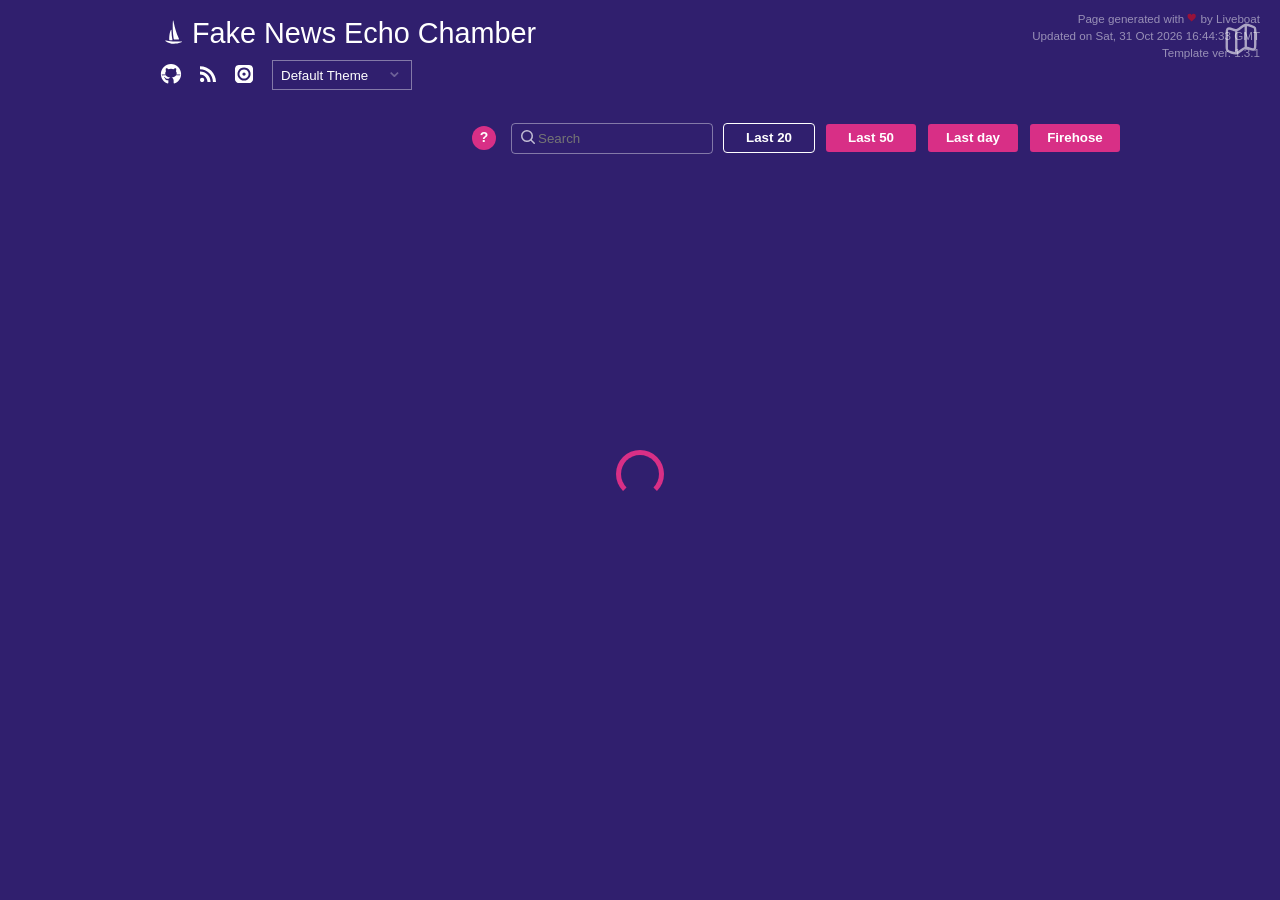
==== docs/index.html @ 42ea3ce7 "Feed rebuild @ 1793465073" ====
<!doctype html>
<html lang="">
  <head>
    <meta charset="utf-8">

    <title>Fake News Echo Chamber</title>
    <meta http-equiv="X-UA-Compatible" content="IE=edge">
    <meta name="description" content="Fake News Echo Chamber">
    <meta name="viewport" content="width=device-width, initial-scale=1">

    <meta name="mobile-web-app-capable" content="yes">

    <link rel='icon' href='./assets/favicon.ico' type='image/x-icon'>
    <link rel="apple-touch-icon" href="./assets/apple-touch-icon.png">
    <link rel="icon" type="image/png" sizes="16x16" href="./assets/favicon-16x16.png">
    <link rel="icon" type="image/png" sizes="32x32" href="./assets/favicon-32x32.png">
    <link rel="icon" type="image/png" sizes="192x192" href="./assets/android-chrome-192x192.png">


    <!-- Add to homescreen for Safari on iOS -->
    <meta name="apple-mobile-web-app-capable" content="yes">
    <meta name="apple-mobile-web-app-status-bar-style" content="black">
    <meta name="apple-mobile-web-app-title" content="Fake News Echo Chamber">

    <link rel="stylesheet" href="./assets/index.css?tv=1.3.1">
    <style>
        :root {
            --color-text: #FFFFFF !important;
            --color-highlight: #04947A !important;
            --color-accent: #D82F86 !important;
            --color-background: #301F6E !important;
            --color-custom: #2DE2E6 !important;
        }
    </style>

  </head>
  <body>
      <script>
      window.buildTime = 1793465073;
      window.templateVer = "1.3.1";
      window.pageTitle = 'Fake News Echo Chamber';
      window.sitePath = '/';
      window.templateVersion = "1.3.1";
      window.feeds = [
            {
                id: "4qEixipsxSf1vsRwkiKvxCvufL9CSpzoUb7PggS5VSvW5BSMoAgrYBS5FSfuKc7UUT",
                url: "https://talkingpointsmemo.com/author/josh_m/feed",
                title: "Josh Marshall – TPM – Talking Points Memo",
                displayTitle: "Josh Marshall – TPM – Talking Points Memo",
                feedLink: "https://talkingpointsmemo.com/",
                itemCount: "33",
                isQuery: false,
                tags: [
                    "news",
                    ]
            },
            {
                id: "CQdwDW6BZfWXV1PYCgyk5hPArBacV835af3onHcjUx9wmyzMRfAeEpcPYspGoH5",
                url: "https://morningmemo.talkingpointsmemo.com/feed",
                title: "Morning Memo",
                displayTitle: "Morning Memo",
                feedLink: "https://morningmemo.talkingpointsmemo.com/",
                itemCount: "8",
                isQuery: false,
                tags: [
                    "news",
                    ]
            },
            {
                id: "Y2iXpRRkNSnyJLh63e28nVuxYcjs3gLYELXBX5rNLviHh",
                url: "https://www.jefftiedrich.com/feed",
                title: "everyone is entitled to my own opinion",
                displayTitle: "everyone is entitled to my own opinion",
                feedLink: "https://www.jefftiedrich.com/",
                itemCount: "10",
                isQuery: false,
                tags: [
                    "news",
                    ]
            },
            {
                id: "5k2tWE6P7gjtKTKgaLgg9KtTMpx9fjE5aHZP7pEH",
                url: "https://feeds.kottke.org/main",
                title: "kottke.org",
                displayTitle: "kottke.org",
                feedLink: "https://kottke.org/",
                itemCount: "66",
                isQuery: false,
                tags: [
                    "entertaimment",
                    ]
            },
            {
                id: "3A8evQZovd7B9W3aYVQqmr382ScGx7F4",
                url: "https://feed.tedium.co/",
                title: "Tedium: The Dull Side of the Internet.",
                displayTitle: "Tedium: The Dull Side of the Internet.",
                feedLink: "https://tedium.co/",
                itemCount: "1",
                isQuery: false,
                tags: [
                    "entertainment",
                    ]
            },
            {
                id: "2Qhhdda6QnbewmLpLKwV7VpLNPEBosS1am2WpyL6XjpN4VZrLD5LbABaEmc9ESA7eTUFRr1toWeUiGkzvvgr",
                url: "https://misscellania.blogspot.com/feeds/posts/default?alt&#x3D;rss",
                title: "Miss Cellania",
                displayTitle: "Miss Cellania",
                feedLink: "http://misscellania.blogspot.com/",
                itemCount: "94",
                isQuery: false,
                tags: [
                    "entertainment",
                    ]
            },
            {
                id: "2HeX3Zi2vTf1tZjdSEMTbWsEFZfUPATu2fPTgiRxGrMj3kAaGASw1KqGpUwsCWXLq7pzX",
                url: "https://tywkiwdbi.blogspot.com/feeds/posts/default",
                title: "TYWKIWDBI      (&quot;Tai-Wiki-Widbee&quot;)",
                displayTitle: "TYWKIWDBI      (&quot;Tai-Wiki-Widbee&quot;)",
                feedLink: "https://tywkiwdbi.blogspot.com/",
                itemCount: "11",
                isQuery: false,
                tags: [
                    "entertainment",
                    ]
            },
            {
                id: "2k7TU6R7D8hFWPjsGJSAtybYQizW3BB6adovC7GpvSuEyXQgUHFMCbpRBt",
                url: "https://simonwillison.net/atom/everything/",
                title: "Simon Willison&#x27;s Weblog",
                displayTitle: "Simon Willison&#x27;s Weblog",
                feedLink: "http://simonwillison.net/",
                itemCount: "20",
                isQuery: false,
                tags: [
                    "tech",
                    ]
            },
            {
                id: "GTCx6Xsvc3wZd6xT2UqAcgkW7XmCBUirpBAobpPMfLUPkFm4mHiN",
                url: "https://stuffthatinterestsme.net/feed/",
                title: "Stuff That Interests Me",
                displayTitle: "Stuff That Interests Me",
                feedLink: "https://stuffthatinterestsme.net/",
                itemCount: "10",
                isQuery: false,
                tags: [
                    "entertainment",
                    ]
            },
            {
                id: "4CWoMo83vssWDvavUNx43Wyh1QWF4sMp6LVq",
                url: "https://baty.net/index.xml",
                title: "baty.net",
                displayTitle: "baty.net",
                feedLink: "https://baty.net/index.xml",
                itemCount: "9",
                isQuery: false,
                tags: [
                    "tech",
                    ]
            },
            {
                id: "DVAkPJXe6RxZZAzEfDGQBqbgbW9nSimaAc1SXYP5xMvyzvPwtcMW2QvPD7pVm3cs9ZKf5nzhLGC5yd",
                url: "https://rss-funnel.onrender.com/salon-amanda-marcotte.xml",
                title: "Amanda Marcotte - Salon.com",
                displayTitle: "Amanda Marcotte - Salon.com",
                feedLink: "https://www.salon.com/writer/amanda_marcotte",
                itemCount: "4",
                isQuery: false,
                tags: [
                    "news",
                    ]
            },
            {
                id: "9RTqgzgfVW72DUWaEap4N5bFbtCUJnakC1SJZrVCmzpYwEsx1KgAT2QhwNDT68f7H97eBN2iaw",
                url: "https://rss-funnel.onrender.com/sfgate-drew-magary.xml",
                title: "Drew Magary, Columnist - SFGATE",
                displayTitle: "Drew Magary, Columnist - SFGATE",
                feedLink: "https://www.sfgate.com/author/drew-magary/",
                itemCount: "4",
                isQuery: false,
                tags: [
                    "news",
                    ]
            },
            {
                id: "3auKdN6FdQE3FyFZyiZi8VJeoWEzSYf7AGSW4EMJ45inKDnBFUJJBB3TrxoG7u",
                url: "https://www.esquire.com/rss/news-politics.xml",
                title: "News-Politics - Esquire",
                displayTitle: "News-Politics - Esquire",
                feedLink: "https://www.esquire.com/news-politics/",
                itemCount: "20",
                isQuery: false,
                tags: [
                    "news",
                    ]
            },
            {
                id: "j2mVGtSaxUkoAhKWy4pPzWBkX17NMNTtAF",
                url: "https://defector.com/feed",
                title: "Defector",
                displayTitle: "Defector",
                feedLink: "https://defector.com/",
                itemCount: "71",
                isQuery: false,
                tags: [
                    "news",
                    ]
            },
            {
                id: "2bP4pJr4wVimfuVCYcDTuisE54rznANyY91RCqHas7Z",
                url: "https://alexwlchan.net/atom.xml",
                title: "alexwlchan",
                displayTitle: "alexwlchan",
                feedLink: "https://alexwlchan.net/",
                itemCount: "1",
                isQuery: false,
                tags: [
                    "tech",
                    ]
            },
            {
                id: "o1AJ9qDyyJNbCKHJCQU2z92PpwL3T5GaL9ip4yR9awYRweYKD",
                url: "https://www.graveinjustice.news/feed",
                title: "Grave Injustice",
                displayTitle: "Grave Injustice",
                feedLink: "https://www.graveinjustice.news/",
                itemCount: "2",
                isQuery: false,
                tags: [
                    "news",
                    ]
            },
            {
                id: "3MxaK2JpEReqfD1Hwhj6ppRMJVFtUDbMU1wiqSZXLpNAp4E",
                url: "https://oldschool-hiphop.com/feed/",
                title: "Old School Hop-Hop",
                displayTitle: "Old School Hop-Hop",
                feedLink: "https://oldschool-hiphop.com/",
                itemCount: "2",
                isQuery: false,
                tags: [
                    "entertainment",
                    ]
            },
            {
                id: "5k2tWE6P7gjuNLW7xRBiYAXaJsdW7QyK2kVVwvcK",
                url: "https://www.flowstate.fm/feed",
                title: "Flow State",
                displayTitle: "Flow State",
                feedLink: "https://www.flowstate.fm/",
                itemCount: "7",
                isQuery: false,
                tags: [
                    "entertainment",
                    ]
            },
            {
                id: "j2mVGtSaxUkpHASB6hCsEgg4SZTqBr4iai",
                url: "https://foxtrot.com/feed/",
                title: "FoxTrot Comics by Bill Amend",
                displayTitle: "FoxTrot Comics by Bill Amend",
                feedLink: "https://foxtrot.com/",
                itemCount: "1",
                isQuery: false,
                tags: [
                    "entertainment",
                    ]
            },
            {
                id: "2BCfkBRHmbhyeMo9r7JDcpARPC6LRiB1bYpKqLrvyi6kTSXtdYN24b",
                url: "https://gomakethings.com/feed/index.xml",
                title: "Go Make Things",
                displayTitle: "Go Make Things",
                feedLink: "https://gomakethings.com/articles",
                itemCount: "1",
                isQuery: false,
                tags: [
                    "tech",
                    ]
            },
            {
                id: "2923mN3pnd7PtfuRuBRG3sUXP4iWHUv1mU6YzeaNtoy17ngRWZSmQYCw3Zbcog2RXEZ8UXXjLv6qtxAjMWF4cNu5MQthmnQxZFPg8hFwsf8wFv",
                url: "https://us14.campaign-archive.com/feed?id&#x3D;4db8417328&amp;u&#x3D;4ee2a9d2f52c73075917bfd81",
                title: "Aboard Archive Feed",
                displayTitle: "Aboard Archive Feed",
                feedLink: "https://us14.campaign-archive.com/feed?u&#x3D;4ee2a9d2f52c73075917bfd81&amp;id&#x3D;4db8417328",
                itemCount: "2",
                isQuery: false,
                tags: [
                    "tech",
                    ]
            },
            {
                id: "7DceLgR4szFxKNEcVGAC8PMoEuBA7f3toTYwankV8pMAmj3NdvpyY3bLRkKazEN9HVG6y4WH7B48CguHLntef",
                url: "https://kill-the-newsletter.com/feeds/5mr68b7cb43ac2h04ai5.xml",
                title: "Misc Newsletters",
                displayTitle: "Misc Newsletters",
                feedLink: "https://kill-the-newsletter.com/feeds/5mr68b7cb43ac2h04ai5.xml",
                itemCount: "24",
                isQuery: false,
                tags: [
                    "entertainment",
                    ]
            },
            {
                id: "7DceLgR4szFxKNEcVGAC8PMoEuBA7f3toTYwankV8pMAmj3NdvpyY2NP5XGckuU88vUnVxDeYMdbA3ropkvFd",
                url: "https://kill-the-newsletter.com/feeds/527km9xxoq0vonzops4m.xml",
                title: "Tech",
                displayTitle: "Tech",
                feedLink: "https://kill-the-newsletter.com/feeds/527km9xxoq0vonzops4m.xml",
                itemCount: "1",
                isQuery: false,
                tags: [
                    "tech",
                    ]
            },
            {
                id: "7DceLgR4szFxKNEcVGAC8PMoEuBA7f3toTYwankV8pMAmj3NdvpycsrJ9D6mKqEUm3JLrPiQT7EsTqji6cSgj",
                url: "https://kill-the-newsletter.com/feeds/jnggh1214ov2zpew9383.xml",
                title: "Current Events",
                displayTitle: "Current Events",
                feedLink: "https://kill-the-newsletter.com/feeds/jnggh1214ov2zpew9383.xml",
                itemCount: "45",
                isQuery: false,
                tags: [
                    "news",
                    ]
            },
            {
                id: "Y2iXpRRkNSnx4gcGxbb6SwAw8J6WgRYKhY86enVhyDx91",
                url: "https://terminaltrove.com/new.xml",
                title: "Terminal Trove Newly Added Tools",
                displayTitle: "Terminal Trove Newly Added Tools",
                feedLink: "https://terminaltrove.com/",
                itemCount: "6",
                isQuery: false,
                tags: [
                    "tech",
                    ]
            },
            {
                id: "46aP2QbqUqBoozmhQqN1dp6oREwL8L7KAoDHFjybJreSCp5NPZZPS37V7hYGVEznnhLNYYvfoLRtgXKKKw3gQjeD6CUG",
                url: "https://404.feed.press/private?key&#x3D;2f0eaab0fe54e44704a83b7a297d811a",
                title: "404 Media",
                displayTitle: "404 Media",
                feedLink: "https://www.404media.co/",
                itemCount: "15",
                isQuery: false,
                tags: [
                    "tech",
                    ]
            },
          ];
      window.autoreload = 1
      window.youtubeEmbedParams = "autoplay=1"
      </script>
      <div id="app"></div>

    <script type="module" src="./assets/index.js?tv=1.3.1"></script>

  </body>
</html>
---- docs/assets/index.css ----
:root{--color-text:#c7cfcc;--color-highlight:#73bed3;--color-accent:#3c5e8b;--color-background:#181818;--color-custom:#f3a833}*,:before,:after{box-sizing:border-box;margin:0;font-weight:400}body{min-height:100vh;color:var(--color-text);background:var(--color-background);text-rendering:optimizelegibility;-webkit-font-smoothing:antialiased;-moz-osx-font-smoothing:grayscale;font-family:Lucida Grande,Lucida Sans Unicode,Lucida Sans,Verdana,Tahoma,sans-serif;font-size:14px;line-height:1.6;transition:color .5s,background-color .5s}body.mono-theme{--color-text:#aaa!important;--color-highlight:#ccc!important;--color-accent:#444!important;--color-background:#080808!important;--color-custom:#f3a833!important}body.plain-theme{--color-text:#0d0000!important;--color-highlight:#bf3419!important;--color-accent:#ff5736!important;--color-background:#fff!important;--color-custom:#166ecc!important}body.soldark-theme{--color-text:#fdf6e3!important;--color-highlight:#586e7!important;--color-accent:#268bd2!important;--color-background:#002b36!important;--color-custom:#b58900!important}body.sollight-theme{--color-text:#657b83!important;--color-highlight:#586e75!important;--color-accent:#eee8d5!important;--color-background:#fdf6e3!important;--color-custom:#d33682!important}body.tokyo-theme{--color-text:#c0caf5!important;--color-highlight:#7aa2f7!important;--color-accent:#394b70!important;--color-background:#1a1b26!important;--color-custom:#9ece6a!important}body.seabreeze-theme{--color-text:#3760bf!important;--color-highlight:#007197!important;--color-accent:#d7d7db!important;--color-background:#e1e2e7!important;--color-custom:#f52a65!important}body.gameboy-theme{--color-text:#283818!important;--color-highlight:#607050!important;--color-accent:#889878!important;--color-background:#b0c0a0!important;--color-custom:#476b42!important}body.sunset-theme{--color-text:#fbbbad!important;--color-highlight:#ee8695!important;--color-accent:#4a7a96!important;--color-background:#27232a!important;--color-custom:#333f58!important}a,p,h1,h2,h3,h4,h5,h6,span,li{color:var(--color-text);text-decoration:none}ul{margin:0;padding:0 0 0 12px;list-style-type:none}#app{width:100vw;min-height:100vh;margin:0 auto;padding:.8rem;font-weight:400}@media (hover:hover){a:hover{background-color:rgb(from var(--color-accent) r g b / 50%)}}@media (width>=1024px){body{place-items:center;display:flex}#app{grid-template-columns:1fr 1fr;width:1024px;padding:0 2rem}}@media (width<=640px){ul{padding:0}}.loading-spinner{border:5px solid var(--color-accent);box-sizing:border-box;border-bottom-color:#0000;border-radius:50%;width:48px;height:48px;animation:1s linear infinite spinner-anim;display:inline-block;position:absolute;top:50%;left:50%;transform:translate(-50%)}@keyframes spinner-anim{0%{transform:rotate(0)}to{transform:rotate(360deg)}}.feed-item-contents[data-v-1d03cea1]{display:block}.feed-item-contents[data-v-1d03cea1]:hover{background:0 0}.feed-item-contents[data-v-1d03cea1] p{margin-bottom:12px}.feed-item-contents-truncated[data-v-1d03cea1]{cursor:pointer;height:300px;display:block;position:relative;overflow:hidden}.feed-item-contents-truncated[data-v-1d03cea1]:after{content:"^";text-align:center;width:100%;height:100%;color:var(--color-custom);background-image:linear-gradient(to bottom, var(--color-background), transparent 20%);font-size:24px;font-weight:700;position:absolute;bottom:0;transform:rotate(180deg)}.feed-item-contents-ellipsis[data-v-1d03cea1]{color:var(--color-custom)}@media (width<=500px){.feed-item-contents-truncated[data-v-1d03cea1]{height:200px}}.feed-title[data-v-c28d3d5c]{border-bottom:2px solid var(--color-accent);width:100%;margin:0 0 14px;padding:0 0 0 4%;position:relative}.feed-title a[data-v-c28d3d5c]{background-color:var(--color-accent);white-space:nowrap;text-overflow:ellipsis;border-radius:3px 3px 0 0;max-width:60%;padding:2px 20px 0;display:inline-block;position:relative;top:7px;overflow:hidden}.expand-button[data-v-c28d3d5c],.minimize-button[data-v-c28d3d5c]{cursor:pointer;opacity:.8;color:var(--color-text);background:0 0;border:none;font-size:1.2rem;display:inline-block;position:relative}.minimize-button svg[data-v-c28d3d5c]{width:20px;height:20px}.minimize-button[data-v-c28d3d5c]{margin-left:4px;top:1px}.feed-expand-button[data-v-c28d3d5c],.feed-unexpand-button[data-v-c28d3d5c]{color:var(--color-custom);opacity:.8;top:2px}.feed-expand-button svg[data-v-c28d3d5c]{transform:rotate(180deg)}.feed-query-indicator[data-v-c28d3d5c]{border-radius:50%;width:18px;height:18px;margin:0 4px;display:inline-block;position:relative;top:1px}.feed-query-indicator[data-v-c28d3d5c]:after{content:"Q";text-align:center;color:var(--color-custom);font-size:.8rem;font-weight:700;display:block;transform:translateY(-10%)}.item-count[data-v-c28d3d5c]{opacity:.6;margin-left:4px}#feed-header-tags[data-v-c28d3d5c]{opacity:.7;margin-left:6px}.feed-header-tag[data-v-c28d3d5c]{color:var(--color-text);background-color:var(--color-background);border-radius:25%;margin-left:4px;padding:2px 10px;font-size:.8em;font-weight:700;line-height:10px}@media (width<=640px){#feed-header-tags[data-v-c28d3d5c]{display:none}.feed-title[data-v-c28d3d5c]{border-bottom:0;margin:20px 0 8px;padding:0}.feed-title a[data-v-c28d3d5c]{border-left:4px solid var(--color-custom);border-radius:6px;max-width:100%;padding:10px 12px;font-size:1.05rem;font-weight:700;display:block;top:0}.feed-buttons[data-v-c28d3d5c]{padding-top:10px;display:block}}.feed-item[data-v-e2228a8a]{width:100%;line-height:34px}.feed-wrapper[data-v-e2228a8a]{padding:0 0 12px}.feed-item-group[data-v-e2228a8a]{position:relative}.feed-group-date[data-v-e2228a8a]{width:94px;color:var(--color-highlight);position:relative}.feed-item-details[data-v-e2228a8a]{opacity:.8;padding:10px 60px;display:none;overflow:hidden}.feed-item-details.expanded[data-v-e2228a8a]{display:block}.feed-item-details.detail-highlight[data-v-e2228a8a]{opacity:1}.feed-item-domain[data-v-e2228a8a]{opacity:.4;margin:0 0 0 4px;font-size:.72rem}.feed-item-link a[data-v-e2228a8a]{cursor:pointer;padding:6px 0}.feed-title svg[data-v-e2228a8a]{width:20px;height:20px;position:relative;top:4px;left:4px}.feed-item-author[data-v-e2228a8a]{color:var(--color-highlight);opacity:.7;font-size:12px}.feed-item-type svg[data-v-e2228a8a]{opacity:.7;width:18px;height:18px;margin-left:4px;position:relative;top:4px}.article-button[data-v-e2228a8a]{cursor:pointer;opacity:.8;color:var(--color-text);background:0 0;border:none;padding:0 0 0 4px;font-size:1.2rem;display:inline-block;position:relative}.article-button[data-v-e2228a8a]:hover{opacity:1}.article-expand[data-v-e2228a8a]{top:1px}.article-button svg[data-v-e2228a8a]{width:18px;height:18px;color:var(--color-text);opacity:.8;position:relative;top:1px}.article-unexpand svg[data-v-e2228a8a]{top:5px;transform:rotate(90deg)}.comments-button[data-v-e2228a8a]{top:4px}.article-expand[data-v-e2228a8a]{opacity:.7;top:4px}@media (width>=1150px){.feed-group-date[data-v-e2228a8a]{text-align:right;position:absolute;left:-94px}}@media (width<=640px){.feed-item-details[data-v-e2228a8a]{padding:6px 10px}.feed-wrapper[data-v-e2228a8a]{padding:0 0 8px}.feed-group-date[data-v-e2228a8a]{letter-spacing:.08em;text-transform:uppercase;opacity:.85;width:auto;margin:14px 2px 6px;font-size:.75rem;font-weight:700;display:block}.feed-item[data-v-e2228a8a]{background:rgb(from var(--color-accent) r g b / 22%);border-left:3px solid var(--color-accent);border-radius:6px;margin:0 0 8px;padding:12px 14px;line-height:1.35}.feed-item-link[data-v-e2228a8a]{display:block}.feed-item-link a[data-v-e2228a8a]{padding:0;display:inline}.feed-item-link>a[data-v-e2228a8a]:first-child{color:var(--color-text);text-underline-offset:3px;font-size:.88rem;font-weight:700;text-decoration-thickness:2px}.feed-item-author[data-v-e2228a8a],.feed-item-domain[data-v-e2228a8a]{margin:6px 8px 0 0;font-size:.78rem;display:inline-block}.feed-item-domain[data-v-e2228a8a]{opacity:.55;margin-left:0}.article-button[data-v-e2228a8a]{vertical-align:middle;padding:0 6px;line-height:1;top:0}.article-button svg[data-v-e2228a8a]{width:22px;height:22px;top:0}.article-unexpand svg[data-v-e2228a8a]{top:0}.feed-item-details[data-v-e2228a8a]{opacity:.95;border-top:1px solid rgb(from var(--color-text) r g b / 20%);margin-top:10px;padding:10px 0 0;line-height:1.55}.feed-item-contents p[data-v-e2228a8a]{margin-bottom:12px}.feed-item-contents img[data-v-e2228a8a],#app .feed-item-contents video[data-v-e2228a8a]{max-width:100%;height:auto}.feed-item-contents pre[data-v-e2228a8a]{overflow-x:auto}}#audio-player[data-v-8bff73bc]{background-color:var(--color-background);z-index:999;border-top:1px solid rgb(from var(--color-accent) r g b / 80%);width:100vw;height:80px;position:fixed;bottom:0;left:0}#player[data-v-8bff73bc]{padding:.85rem;font-weight:300;position:relative}#player-controls[data-v-8bff73bc]{align-items:center;display:flex}.player-icon[data-v-8bff73bc]{cursor:pointer;width:24px;height:24px;margin-left:10px;display:flex}#player-track[data-v-8bff73bc]{flex:auto;width:100%;padding:0 2rem;overflow:hidden}#player-track-contents[data-v-8bff73bc]{text-overflow:ellipsis;white-space:nowrap;font-weight:300;overflow:hidden}#player-track-feed[data-v-8bff73bc]{opacity:.6}#player-track-progress[data-v-8bff73bc]{background-color:var(--color-accent);cursor:pointer;min-width:200px;height:5px;position:absolute;top:0;left:0;right:0}#player-track-progress .player-track-seeker[data-v-8bff73bc]{background-color:var(--color-highlight);z-index:20;position:absolute;top:0;bottom:0;left:0}#player-track-time[data-v-8bff73bc]{display:flex}#player-track-time-current[data-v-8bff73bc]{opacity:1;margin-right:.25rem}#player-track-time-separator[data-v-8bff73bc]{opacity:.6}#player-track-time-total[data-v-8bff73bc]{opacity:.6;margin-left:.25rem}#audio-player-mute-button[data-v-8bff73bc]{display:none}#audio-player-close-button[data-v-8bff73bc]{width:28px;height:28px}#player-additional-controls[data-v-8bff73bc]{justify-content:flex-end;margin-right:10px;display:flex}#player-track-desc[data-v-8bff73bc]{white-space:nowrap;text-overflow:ellipsis;overflow:hidden}@media (width>=768px){#audio-player[data-v-8bff73bc]{padding:0 20%}#player-additional-controls[data-v-8bff73bc]{justify-content:flex-end;display:flex}#player-track-time[data-v-8bff73bc]{justify-content:flex-end}#audio-player-mute-button[data-v-8bff73bc]{display:block}#player-track-progress[data-v-8bff73bc]{height:6px;margin-top:.75rem;position:relative;top:-5px}}.filter-container[data-v-5fc07801]{width:100%;margin:0 0 24px;padding:20px 0;position:relative}.filter-box[data-v-5fc07801]{float:right;cursor:pointer;border-radius:3px;margin:0 0 0 12px}.filter-box button[data-v-5fc07801],#filter-search input[data-v-5fc07801]{background-color:var(--color-accent);width:90px;color:var(--color-text);border:none;border-radius:3px;outline:none;font-weight:700;line-height:26px}.filter-box button[data-v-5fc07801],#filter-search span[data-v-5fc07801],#filter-search button[data-v-5fc07801]{cursor:pointer}.filter-box button.selected[data-v-5fc07801]{outline:1px solid var(--color-text);background-color:#0000;border:none}.filter-box button[data-v-5fc07801]:hover{opacity:.9}#filter-search[data-v-5fc07801]{float:right;position:relative}#filter-search input[data-v-5fc07801]{outline:1px solid rgb(from var(--color-text) r g b / 40%);background-color:#0000;width:200px;height:29px;padding:0 30px 0 26px;font-weight:400}#filter-search input[data-v-5fc07801]:focus{outline:1px solid var(--color-custom)}#filter-search-clear[data-v-5fc07801],#filter-search-icon[data-v-5fc07801]{color:rgb(from var(--color-text) r g b / 70%);background-color:#0000;border:none;align-content:center;width:18px;height:18px;position:absolute}#filter-search-clear[data-v-5fc07801]{top:4px;right:10px}#filter-search-icon[data-v-5fc07801]{top:2px;left:8px}#filter-search-clear[data-v-5fc07801]:hover{color:rgb(from var(--color-text) r g b / 80%)}#filter-search-help[data-v-5fc07801]{position:absolute;top:2px;left:-40px}#filter-search-help[data-v-5fc07801]:after{content:"?";background-color:var(--color-accent);text-align:center;border-radius:50%;width:24px;height:24px;font-weight:700;display:inline-block}#filter-search-help:hover span[data-v-5fc07801]{background-color:var(--color-background);border:1px solid var(--color-accent);z-index:999;border-radius:2px;width:280px;padding:6px 12px;font-size:.9em;display:block;position:absolute}#filter-search-help span[data-v-5fc07801]{display:none}@media (width<=1000px){#filter-search-clear[data-v-5fc07801]{top:24px}#filter-search-icon[data-v-5fc07801]{top:22px}.filter-container[data-v-5fc07801]{justify-content:center;align-items:center;width:100%;height:110px;margin:0 0 30px;display:flex;position:relative}#filter-search[data-v-5fc07801]{float:none;position:relative}#filter-search input[data-v-5fc07801]{width:100%;margin-top:20px}#filter-search[data-v-5fc07801]{float:none;width:100%;position:absolute;bottom:-10px;left:50%;transform:translate(-50%)}#filter-search-help[data-v-5fc07801]{display:none}.filter-box[data-v-5fc07801]{display:inline-block}.filter-box button[data-v-5fc07801]{width:70px}}@media (width<=640px){.filter-box button[data-v-5fc07801],#app #filter-search input[data-v-5fc07801]{min-height:40px}.filter-container[data-v-5fc07801]{flex-wrap:wrap;gap:8px;height:auto;padding-bottom:56px}#filter-search[data-v-5fc07801]{bottom:0;left:0;transform:none}#filter-search-clear[data-v-5fc07801],#filter-search-icon[data-v-5fc07801]{top:28px}}#feed-navigator[data-v-630eab96]{position:fixed;top:50%;right:7%;transform:translateY(-50%)}#nav-container[data-v-630eab96]{-ms-overflow-style:none;scrollbar-width:none;width:320px;height:60vh;position:relative;overflow:scroll}#nav-container.scrolled-down[data-v-630eab96]:before,#nav-container.scrolled-up[data-v-630eab96]:after{color:var(--color-highlight);font-size:2em;position:fixed;left:-14px}#nav-container.scrolled-down[data-v-630eab96]:before{content:"⌃";top:14px}#nav-container.scrolled-up[data-v-630eab96]:after{content:"⌄";bottom:0}#nav-header-title[data-v-630eab96]{margin-bottom:6px;padding-left:10px}#feed-navigator[data-v-630eab96]::-webkit-scrollbar{display:none}.navigator-link[data-v-630eab96]{opacity:.7;cursor:pointer;white-space:nowrap;text-overflow:ellipsis;border-left:1px solid rgb(from var(--color-accent) r g b / 60%);padding-left:10px;position:relative;overflow:hidden}.navigator-link.navigator-link-active[data-v-630eab96]{opacity:1}.navigator-link.navigator-link-active[data-v-630eab96]:before{content:"";background-color:var(--color-highlight);width:4px;height:100%;display:block;position:absolute;left:-5px}@media (width<=1900px){#feed-navigator[data-v-630eab96]{position:relative;left:40px;right:auto}#feed-navigator-overlay.navigator-visible[data-v-630eab96]{display:block}#feed-navigator-overlay[data-v-630eab96]{overscroll-behavior:contain;background-color:rgb(from var(--color-background) r g b / 95%);z-index:8;border-left:1px solid var(--color-accent);width:600px;height:100vh;display:none;position:fixed;top:0;right:0}#nav-container[data-v-630eab96]{width:100%;max-width:80%;height:80vh!important}.navigator-link[data-v-630eab96]{font-size:1.2em}}@media (width<=810px){#feed-navigator-overlay[data-v-630eab96]{border:none;width:100vw!important}}#embed-modal-wrapper.minimized #embed-modal-overlay[data-v-7ee8ce1d]{display:none}#embed-modal-wrapper.minimized #modal-container[data-v-7ee8ce1d]{top:auto;bottom:0;left:0;transform:none}#embed-modal-wrapper.minimized #modal-container[data-v-7ee8ce1d] iframe{width:360px;height:240px}#embed-modal-wrapper.minimized #modal-buttons[data-v-7ee8ce1d]{width:360px;height:20px;margin-right:20px;top:auto;bottom:260px;left:0}#embed-modal-wrapper.minimized #modal-buttons a[data-v-7ee8ce1d]{width:28px;height:28px;margin-left:8px}#embed-modal-overlay[data-v-7ee8ce1d]{z-index:998;background-color:#00000080;width:100vw;height:100vh;position:fixed;top:0;left:0}#modal-container[data-v-7ee8ce1d]{z-index:999;position:fixed;top:50%;left:50%;transform:translate(-50%,-50%)}#modal-container[data-v-7ee8ce1d] iframe{border:none;outline:none;width:70vw;height:90vh}.modal-text-bkp[data-v-7ee8ce1d]{z-index:-1;font-size:1.3rem;display:block;position:absolute;top:50%;left:50%;transform:translate(-50%,-50%)}#modal-buttons[data-v-7ee8ce1d]{z-index:999;width:40px;position:fixed;top:50px;right:50px}#modal-buttons a[data-v-7ee8ce1d]{float:right;opacity:.6;cursor:pointer;width:40px;height:40px;margin-bottom:10px;display:block}@media (width<=1280px){#modal-container[data-v-7ee8ce1d] iframe{border:none;outline:none;width:100vw;height:100vh}#modal-buttons a[data-v-7ee8ce1d]{opacity:1;background-color:var(--color-background);top:8px;right:8px}}@media (width<=1880px){#modal-minimize[data-v-7ee8ce1d],#modal-maximize[data-v-7ee8ce1d]{display:none!important}}.v-enter-active[data-v-2401a05f],.v-leave-active[data-v-2401a05f]{transition:all .2s}.v-enter-from[data-v-2401a05f],.v-leave-to[data-v-2401a05f]{opacity:0;transform:translateY(30px)}#no-feeds-found-indicator[data-v-2401a05f]{position:absolute;top:30%;left:50%;transform:translate(-50%)}#no-feeds-found-indicator svg[data-v-2401a05f]{stroke:#c7cfcc;width:60px;height:60px;margin:auto;display:block}@media (width<=1000px){#no-feeds-found-indicator[data-v-2401a05f]{top:auto;bottom:10%}}@media (height<=400px){#no-feeds-found-indicator[data-v-2401a05f]{display:none}}.header-container[data-v-194b2952]{width:100%;height:80px;margin:10px 0 14px;position:relative}.header-container-archive[data-v-194b2952]{margin:10px 0 50px}.header-title h2[data-v-194b2952]{font-size:1.8rem}.header-title a[data-v-194b2952]{background-color:#0000}.header-title h5[data-v-194b2952]{opacity:.6}.header-title svg[data-v-194b2952]{width:28px;height:28px;fill:var(--color-text);margin-right:4px;position:relative;top:4px}.header-crumbs[data-v-194b2952]{text-align:right;line-height:16px;position:absolute;top:10px;right:20px}.header-crumbs h5[data-v-194b2952]{opacity:.5;display:inline-block}.header-crumbs h5 svg[data-v-194b2952]{width:10px;height:10px;padding:0;bottom:0}.header-crumbs svg[data-v-194b2952]:hover{opacity:1}#side-buttons-wrapper[data-v-194b2952]{z-index:9;position:fixed;top:40%;right:45px;transform:translateY(-40%)}#side-buttons[data-v-194b2952]{width:38px;position:sticky}#side-buttons a[data-v-194b2952]{float:right;opacity:.6;cursor:pointer;width:38px;margin-bottom:20px}#side-buttons a[data-v-194b2952]:hover{opacity:1;background-color:none;background:0 0}#side-buttons svg[data-v-194b2952]{width:38px;height:38px}#icons-aggro[data-v-194b2952]{z-index:4;width:200px;position:relative;left:0}#icon-rss[data-v-194b2952],#icon-opml[data-v-194b2952],#icon-github[data-v-194b2952]{fill:var(--color-text);float:left;margin-right:10px;display:block}#icon-github svg[data-v-194b2952]{width:22px;height:22px;top:7px}#icon-rss svg[data-v-194b2952]{width:20px;height:20px;top:8px;left:2px}#theme-selector[data-v-194b2952]{z-index:3;float:left;border:1px solid rgb(from var(--color-text) r g b / 40%);width:140px;position:relative;top:4px}#theme-selector select[data-v-194b2952]{background-color:var(--color-background);width:100%;height:28px;color:var(--color-text);border:none;outline:none;padding:4px 8px;appearance:none!important}#theme-selector[data-v-194b2952]:after{content:"⌄";color:rgb(from var(--color-text) r g b / 30%);pointer-events:none;font-size:1.4em;position:absolute;top:-6px;right:8px}#header-subtitle[data-v-194b2952]{display:box;margin:0 0 10px;font-weight:600}#header-custom-svg img[data-v-194b2952]{width:36px;height:36px;margin-right:9px;display:inline;position:relative;top:4px}@media (width<=640px){.header-container[data-v-194b2952]{margin:0}.header-title h5[data-v-194b2952]{display:none}.header-title h2[data-v-194b2952]{font-size:1.4rem}.header-crumbs[data-v-194b2952]{display:none}}@media (width<=1640px){#side-buttons-wrapper[data-v-194b2952]{top:20px;right:20px;transform:none}}@media (width>=1901px){#side-button-nav[data-v-194b2952]{display:none}}@media (width<=810px){#side-button-nav[data-v-194b2952]{display:none}#icons-aggro[data-v-194b2952]{width:100%;margin-top:20px}.header-container-archive[data-v-194b2952]{margin:10px 0 50px}}#not-found-container[data-v-7313a4fa]{width:1024px;position:absolute;top:50%;transform:translateY(-50%)}#not-found-container h1[data-v-7313a4fa]{text-align:center;width:100%}#not-found-container svg[data-v-7313a4fa]{stroke:#c7cfcc;width:100px;height:100px;margin:auto;display:block}@media (width<=1024px){#not-found-container[data-v-7313a4fa]{width:100%}}
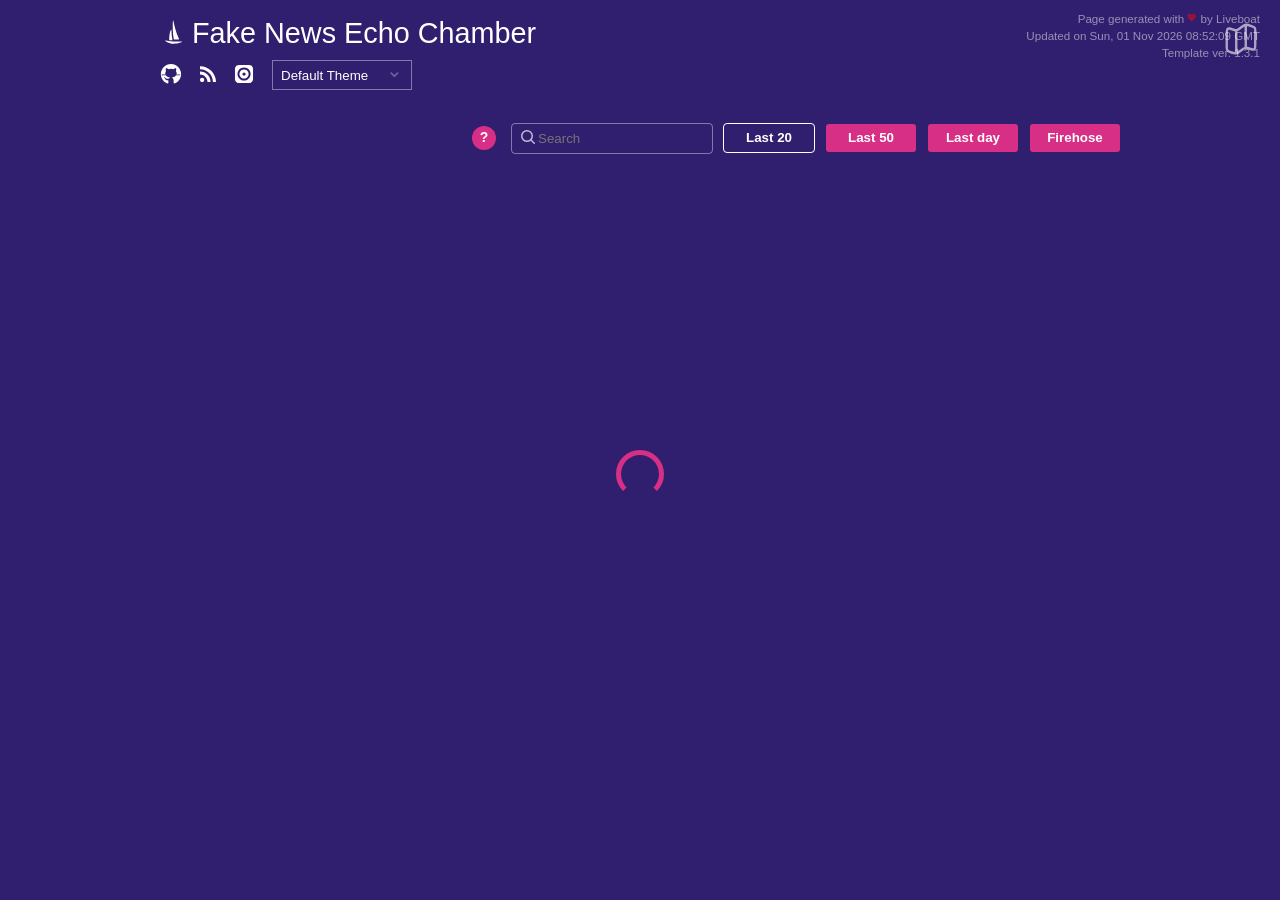
==== commit c9aa2fee: "Feed rebuild @ 1793523130" ====
--- a/docs/index.html
+++ b/docs/index.html
@@ -36,7 +36,7 @@
   </head>
   <body>
       <script>
-      window.buildTime = 1793465073;
+      window.buildTime = 1793523129;
       window.templateVer = "1.3.1";
       window.pageTitle = 'Fake News Echo Chamber';
       window.sitePath = '/';
@@ -48,7 +48,7 @@
                 title: "Josh Marshall – TPM – Talking Points Memo",
                 displayTitle: "Josh Marshall – TPM – Talking Points Memo",
                 feedLink: "https://talkingpointsmemo.com/",
-                itemCount: "33",
+                itemCount: "32",
                 isQuery: false,
                 tags: [
                     "news",
@@ -84,7 +84,7 @@
                 title: "kottke.org",
                 displayTitle: "kottke.org",
                 feedLink: "https://kottke.org/",
-                itemCount: "66",
+                itemCount: "59",
                 isQuery: false,
                 tags: [
                     "entertaimment",
@@ -108,7 +108,7 @@
                 title: "Miss Cellania",
                 displayTitle: "Miss Cellania",
                 feedLink: "http://misscellania.blogspot.com/",
-                itemCount: "94",
+                itemCount: "95",
                 isQuery: false,
                 tags: [
                     "entertainment",
@@ -132,7 +132,7 @@
                 title: "Simon Willison&#x27;s Weblog",
                 displayTitle: "Simon Willison&#x27;s Weblog",
                 feedLink: "http://simonwillison.net/",
-                itemCount: "20",
+                itemCount: "21",
                 isQuery: false,
                 tags: [
                     "tech",
@@ -144,7 +144,7 @@
                 title: "Stuff That Interests Me",
                 displayTitle: "Stuff That Interests Me",
                 feedLink: "https://stuffthatinterestsme.net/",
-                itemCount: "10",
+                itemCount: "8",
                 isQuery: false,
                 tags: [
                     "entertainment",
@@ -163,6 +163,18 @@
                     ]
             },
             {
+                id: "Pufd3b1W2k6vGPgeHKgjHgB7wmCV1W13erkVPoityGFqjJB21wtUawW3",
+                url: "https://bitchesgottaeat.substack.com/feed",
+                title: "bitches gotta eat!",
+                displayTitle: "bitches gotta eat!",
+                feedLink: "https://bitchesgottaeat.substack.com/",
+                itemCount: "1",
+                isQuery: false,
+                tags: [
+                    "entertainment",
+                    ]
+            },
+            {
                 id: "DVAkPJXe6RxZZAzEfDGQBqbgbW9nSimaAc1SXYP5xMvyzvPwtcMW2QvPD7pVm3cs9ZKf5nzhLGC5yd",
                 url: "https://rss-funnel.onrender.com/salon-amanda-marcotte.xml",
                 title: "Amanda Marcotte - Salon.com",
@@ -192,7 +204,7 @@
                 title: "News-Politics - Esquire",
                 displayTitle: "News-Politics - Esquire",
                 feedLink: "https://www.esquire.com/news-politics/",
-                itemCount: "20",
+                itemCount: "18",
                 isQuery: false,
                 tags: [
                     "news",
@@ -204,7 +216,7 @@
                 title: "Defector",
                 displayTitle: "Defector",
                 feedLink: "https://defector.com/",
-                itemCount: "71",
+                itemCount: "67",
                 isQuery: false,
                 tags: [
                     "news",
@@ -235,24 +247,12 @@
                     ]
             },
             {
-                id: "3MxaK2JpEReqfD1Hwhj6ppRMJVFtUDbMU1wiqSZXLpNAp4E",
-                url: "https://oldschool-hiphop.com/feed/",
-                title: "Old School Hop-Hop",
-                displayTitle: "Old School Hop-Hop",
-                feedLink: "https://oldschool-hiphop.com/",
-                itemCount: "2",
-                isQuery: false,
-                tags: [
-                    "entertainment",
-                    ]
-            },
-            {
                 id: "5k2tWE6P7gjuNLW7xRBiYAXaJsdW7QyK2kVVwvcK",
                 url: "https://www.flowstate.fm/feed",
                 title: "Flow State",
                 displayTitle: "Flow State",
                 feedLink: "https://www.flowstate.fm/",
-                itemCount: "7",
+                itemCount: "6",
                 isQuery: false,
                 tags: [
                     "entertainment",
@@ -264,7 +264,7 @@
                 title: "FoxTrot Comics by Bill Amend",
                 displayTitle: "FoxTrot Comics by Bill Amend",
                 feedLink: "https://foxtrot.com/",
-                itemCount: "1",
+                itemCount: "2",
                 isQuery: false,
                 tags: [
                     "entertainment",
@@ -288,7 +288,7 @@
                 title: "Aboard Archive Feed",
                 displayTitle: "Aboard Archive Feed",
                 feedLink: "https://us14.campaign-archive.com/feed?u&#x3D;4ee2a9d2f52c73075917bfd81&amp;id&#x3D;4db8417328",
-                itemCount: "2",
+                itemCount: "1",
                 isQuery: false,
                 tags: [
                     "tech",
@@ -300,7 +300,7 @@
                 title: "Misc Newsletters",
                 displayTitle: "Misc Newsletters",
                 feedLink: "https://kill-the-newsletter.com/feeds/5mr68b7cb43ac2h04ai5.xml",
-                itemCount: "24",
+                itemCount: "22",
                 isQuery: false,
                 tags: [
                     "entertainment",
@@ -324,7 +324,7 @@
                 title: "Current Events",
                 displayTitle: "Current Events",
                 feedLink: "https://kill-the-newsletter.com/feeds/jnggh1214ov2zpew9383.xml",
-                itemCount: "45",
+                itemCount: "42",
                 isQuery: false,
                 tags: [
                     "news",
@@ -354,6 +354,18 @@
                     "tech",
                     ]
             },
+            {
+                id: "BRWJ2YmdUFp1db2xih9PkjBpnnEmU9C3ZxGXTr8TdWRX5agj",
+                url: "https://nextdraft.com/archives/feed",
+                title: "NextDraft: The Day&#x27;s Most Fascinating News",
+                displayTitle: "NextDraft: The Day&#x27;s Most Fascinating News",
+                feedLink: "https://nextdraft.com/",
+                itemCount: "6",
+                isQuery: false,
+                tags: [
+                    "news",
+                    ]
+            },
           ];
       window.autoreload = 1
       window.youtubeEmbedParams = "autoplay=1"
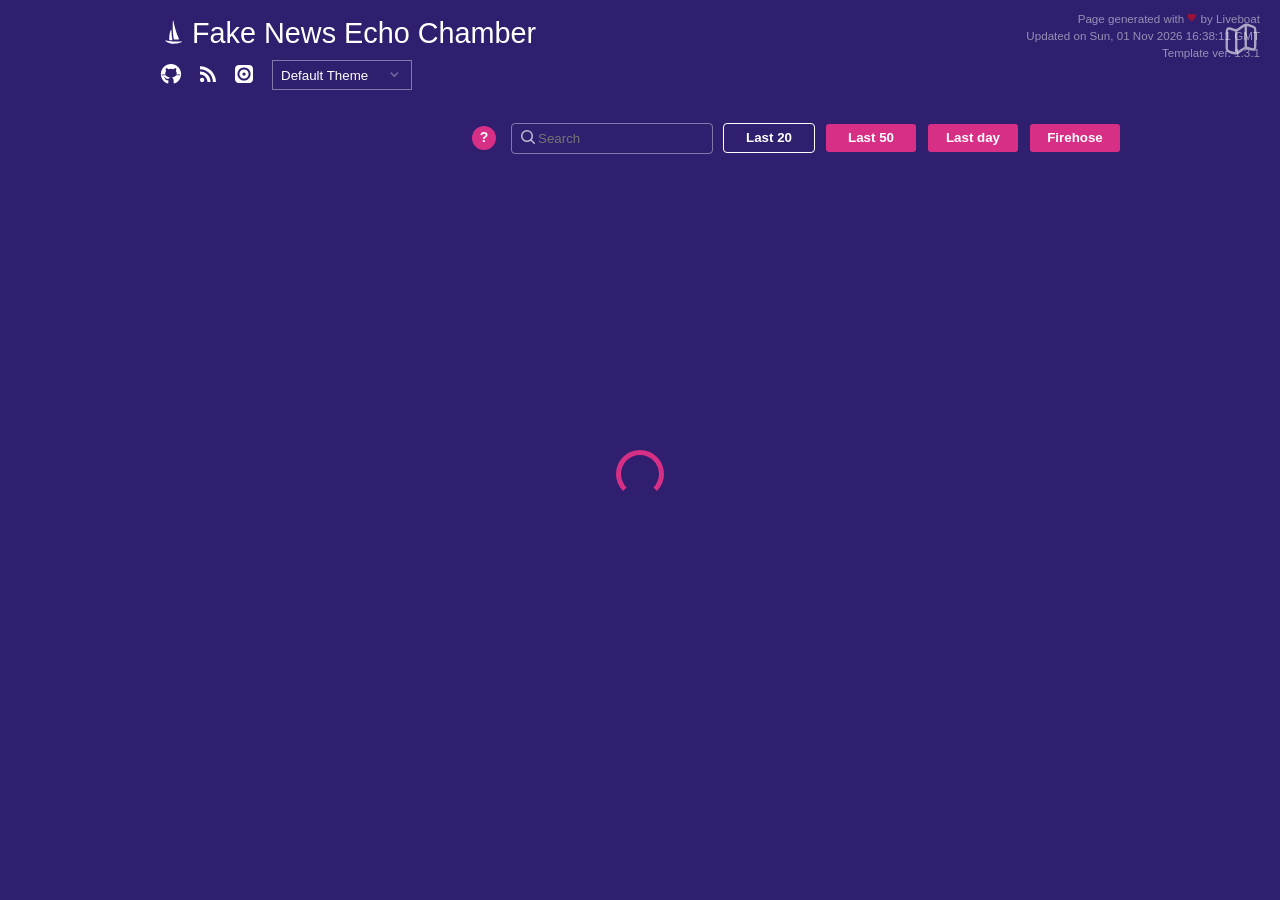
==== commit 18e6356b: "Feed rebuild @ 1793551092" ====
--- a/docs/index.html
+++ b/docs/index.html
@@ -36,7 +36,7 @@
   </head>
   <body>
       <script>
-      window.buildTime = 1793523129;
+      window.buildTime = 1793551091;
       window.templateVer = "1.3.1";
       window.pageTitle = 'Fake News Echo Chamber';
       window.sitePath = '/';
@@ -84,7 +84,7 @@
                 title: "kottke.org",
                 displayTitle: "kottke.org",
                 feedLink: "https://kottke.org/",
-                itemCount: "59",
+                itemCount: "56",
                 isQuery: false,
                 tags: [
                     "entertaimment",
@@ -132,7 +132,7 @@
                 title: "Simon Willison&#x27;s Weblog",
                 displayTitle: "Simon Willison&#x27;s Weblog",
                 feedLink: "http://simonwillison.net/",
-                itemCount: "21",
+                itemCount: "20",
                 isQuery: false,
                 tags: [
                     "tech",
@@ -156,7 +156,7 @@
                 title: "baty.net",
                 displayTitle: "baty.net",
                 feedLink: "https://baty.net/index.xml",
-                itemCount: "9",
+                itemCount: "8",
                 isQuery: false,
                 tags: [
                     "tech",
@@ -192,7 +192,7 @@
                 title: "Drew Magary, Columnist - SFGATE",
                 displayTitle: "Drew Magary, Columnist - SFGATE",
                 feedLink: "https://www.sfgate.com/author/drew-magary/",
-                itemCount: "4",
+                itemCount: "1",
                 isQuery: false,
                 tags: [
                     "news",
@@ -216,7 +216,7 @@
                 title: "Defector",
                 displayTitle: "Defector",
                 feedLink: "https://defector.com/",
-                itemCount: "67",
+                itemCount: "62",
                 isQuery: false,
                 tags: [
                     "news",
@@ -228,7 +228,7 @@
                 title: "alexwlchan",
                 displayTitle: "alexwlchan",
                 feedLink: "https://alexwlchan.net/",
-                itemCount: "1",
+                itemCount: "2",
                 isQuery: false,
                 tags: [
                     "tech",
@@ -300,7 +300,7 @@
                 title: "Misc Newsletters",
                 displayTitle: "Misc Newsletters",
                 feedLink: "https://kill-the-newsletter.com/feeds/5mr68b7cb43ac2h04ai5.xml",
-                itemCount: "22",
+                itemCount: "24",
                 isQuery: false,
                 tags: [
                     "entertainment",
@@ -324,7 +324,7 @@
                 title: "Current Events",
                 displayTitle: "Current Events",
                 feedLink: "https://kill-the-newsletter.com/feeds/jnggh1214ov2zpew9383.xml",
-                itemCount: "42",
+                itemCount: "44",
                 isQuery: false,
                 tags: [
                     "news",
@@ -343,6 +343,18 @@
                     ]
             },
             {
+                id: "Pufd3b1W2k6vHCXbT9rAjE2GPddX3zMRUHUWo9Y8Y8nBPtHScy7Rnxkr",
+                url: "https://buttondown.com/mckinneykelsey/rss",
+                title: "Kelsey McKinney — Notes from Me!",
+                displayTitle: "Kelsey McKinney — Notes from Me!",
+                feedLink: "https://buttondown.com/mckinneykelsey",
+                itemCount: "1",
+                isQuery: false,
+                tags: [
+                    "entertainment",
+                    ]
+            },
+            {
                 id: "46aP2QbqUqBoozmhQqN1dp6oREwL8L7KAoDHFjybJreSCp5NPZZPS37V7hYGVEznnhLNYYvfoLRtgXKKKw3gQjeD6CUG",
                 url: "https://404.feed.press/private?key&#x3D;2f0eaab0fe54e44704a83b7a297d811a",
                 title: "404 Media",
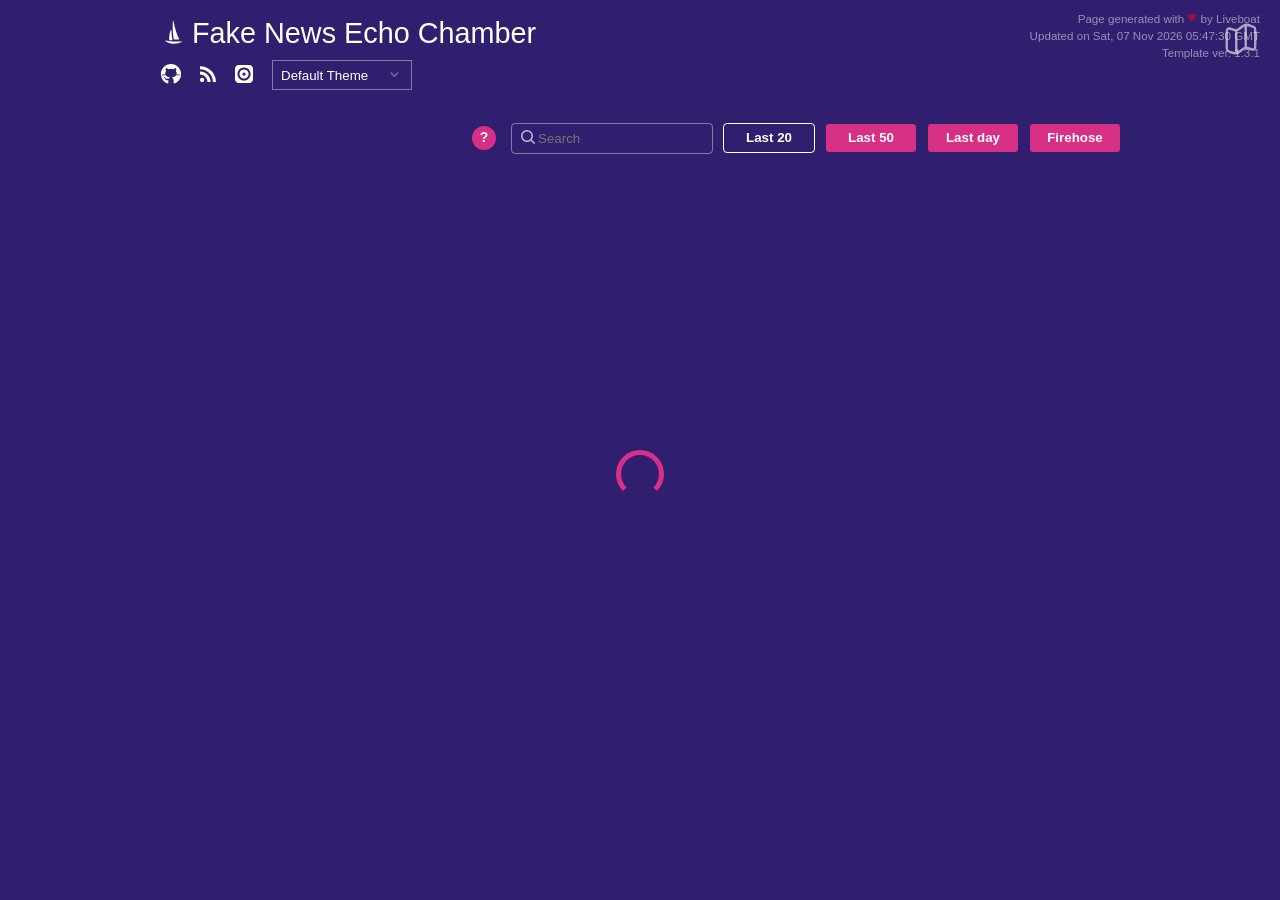
==== commit 72c1397f: "Feed rebuild @ 1794030450" ====
--- a/docs/index.html
+++ b/docs/index.html
@@ -36,7 +36,7 @@
   </head>
   <body>
       <script>
-      window.buildTime = 1793551091;
+      window.buildTime = 1794030450;
       window.templateVer = "1.3.1";
       window.pageTitle = 'Fake News Echo Chamber';
       window.sitePath = '/';
@@ -48,7 +48,7 @@
                 title: "Josh Marshall – TPM – Talking Points Memo",
                 displayTitle: "Josh Marshall – TPM – Talking Points Memo",
                 feedLink: "https://talkingpointsmemo.com/",
-                itemCount: "32",
+                itemCount: "35",
                 isQuery: false,
                 tags: [
                     "news",
@@ -60,7 +60,7 @@
                 title: "Morning Memo",
                 displayTitle: "Morning Memo",
                 feedLink: "https://morningmemo.talkingpointsmemo.com/",
-                itemCount: "8",
+                itemCount: "9",
                 isQuery: false,
                 tags: [
                     "news",
@@ -84,7 +84,7 @@
                 title: "kottke.org",
                 displayTitle: "kottke.org",
                 feedLink: "https://kottke.org/",
-                itemCount: "56",
+                itemCount: "66",
                 isQuery: false,
                 tags: [
                     "entertaimment",
@@ -108,7 +108,7 @@
                 title: "Miss Cellania",
                 displayTitle: "Miss Cellania",
                 feedLink: "http://misscellania.blogspot.com/",
-                itemCount: "95",
+                itemCount: "96",
                 isQuery: false,
                 tags: [
                     "entertainment",
@@ -120,7 +120,7 @@
                 title: "TYWKIWDBI      (&quot;Tai-Wiki-Widbee&quot;)",
                 displayTitle: "TYWKIWDBI      (&quot;Tai-Wiki-Widbee&quot;)",
                 feedLink: "https://tywkiwdbi.blogspot.com/",
-                itemCount: "11",
+                itemCount: "12",
                 isQuery: false,
                 tags: [
                     "entertainment",
@@ -132,7 +132,7 @@
                 title: "Simon Willison&#x27;s Weblog",
                 displayTitle: "Simon Willison&#x27;s Weblog",
                 feedLink: "http://simonwillison.net/",
-                itemCount: "20",
+                itemCount: "23",
                 isQuery: false,
                 tags: [
                     "tech",
@@ -144,7 +144,7 @@
                 title: "Stuff That Interests Me",
                 displayTitle: "Stuff That Interests Me",
                 feedLink: "https://stuffthatinterestsme.net/",
-                itemCount: "8",
+                itemCount: "6",
                 isQuery: false,
                 tags: [
                     "entertainment",
@@ -156,10 +156,22 @@
                 title: "baty.net",
                 displayTitle: "baty.net",
                 feedLink: "https://baty.net/index.xml",
-                itemCount: "8",
-                isQuery: false,
-                tags: [
-                    "tech",
+                itemCount: "6",
+                isQuery: false,
+                tags: [
+                    "tech",
+                    ]
+            },
+            {
+                id: "2bP4pJr4wVin4epmGV4WHssXNhpkDbtBarGNVMkLfPt",
+                url: "https://timeisillmatic.me/feed/",
+                title: "Time Is Illmatic",
+                displayTitle: "Time Is Illmatic",
+                feedLink: "https://timeisillmatic.me/",
+                itemCount: "1",
+                isQuery: false,
+                tags: [
+                    "entertainment",
                     ]
             },
             {
@@ -180,7 +192,7 @@
                 title: "Amanda Marcotte - Salon.com",
                 displayTitle: "Amanda Marcotte - Salon.com",
                 feedLink: "https://www.salon.com/writer/amanda_marcotte",
-                itemCount: "4",
+                itemCount: "17",
                 isQuery: false,
                 tags: [
                     "news",
@@ -192,7 +204,7 @@
                 title: "Drew Magary, Columnist - SFGATE",
                 displayTitle: "Drew Magary, Columnist - SFGATE",
                 feedLink: "https://www.sfgate.com/author/drew-magary/",
-                itemCount: "1",
+                itemCount: "13",
                 isQuery: false,
                 tags: [
                     "news",
@@ -204,7 +216,7 @@
                 title: "News-Politics - Esquire",
                 displayTitle: "News-Politics - Esquire",
                 feedLink: "https://www.esquire.com/news-politics/",
-                itemCount: "18",
+                itemCount: "23",
                 isQuery: false,
                 tags: [
                     "news",
@@ -216,7 +228,7 @@
                 title: "Defector",
                 displayTitle: "Defector",
                 feedLink: "https://defector.com/",
-                itemCount: "62",
+                itemCount: "71",
                 isQuery: false,
                 tags: [
                     "news",
@@ -240,7 +252,7 @@
                 title: "Grave Injustice",
                 displayTitle: "Grave Injustice",
                 feedLink: "https://www.graveinjustice.news/",
-                itemCount: "2",
+                itemCount: "1",
                 isQuery: false,
                 tags: [
                     "news",
@@ -252,7 +264,7 @@
                 title: "Flow State",
                 displayTitle: "Flow State",
                 feedLink: "https://www.flowstate.fm/",
-                itemCount: "6",
+                itemCount: "8",
                 isQuery: false,
                 tags: [
                     "entertainment",
@@ -264,22 +276,22 @@
                 title: "FoxTrot Comics by Bill Amend",
                 displayTitle: "FoxTrot Comics by Bill Amend",
                 feedLink: "https://foxtrot.com/",
-                itemCount: "2",
-                isQuery: false,
-                tags: [
-                    "entertainment",
-                    ]
-            },
-            {
-                id: "2BCfkBRHmbhyeMo9r7JDcpARPC6LRiB1bYpKqLrvyi6kTSXtdYN24b",
-                url: "https://gomakethings.com/feed/index.xml",
-                title: "Go Make Things",
-                displayTitle: "Go Make Things",
-                feedLink: "https://gomakethings.com/articles",
-                itemCount: "1",
-                isQuery: false,
-                tags: [
-                    "tech",
+                itemCount: "1",
+                isQuery: false,
+                tags: [
+                    "entertainment",
+                    ]
+            },
+            {
+                id: "F7pXcna7voXxYjhSd3KdaCHYMUSaKWTRyXsNv",
+                url: "https://pbfcomics.com/feed/",
+                title: "The Perry Bible Fellowship",
+                displayTitle: "The Perry Bible Fellowship",
+                feedLink: "https://pbfcomics.com/",
+                itemCount: "1",
+                isQuery: false,
+                tags: [
+                    "entertainment",
                     ]
             },
             {
@@ -288,7 +300,7 @@
                 title: "Aboard Archive Feed",
                 displayTitle: "Aboard Archive Feed",
                 feedLink: "https://us14.campaign-archive.com/feed?u&#x3D;4ee2a9d2f52c73075917bfd81&amp;id&#x3D;4db8417328",
-                itemCount: "1",
+                itemCount: "3",
                 isQuery: false,
                 tags: [
                     "tech",
@@ -300,7 +312,7 @@
                 title: "Misc Newsletters",
                 displayTitle: "Misc Newsletters",
                 feedLink: "https://kill-the-newsletter.com/feeds/5mr68b7cb43ac2h04ai5.xml",
-                itemCount: "24",
+                itemCount: "23",
                 isQuery: false,
                 tags: [
                     "entertainment",
@@ -324,7 +336,7 @@
                 title: "Current Events",
                 displayTitle: "Current Events",
                 feedLink: "https://kill-the-newsletter.com/feeds/jnggh1214ov2zpew9383.xml",
-                itemCount: "44",
+                itemCount: "47",
                 isQuery: false,
                 tags: [
                     "news",
@@ -360,7 +372,7 @@
                 title: "404 Media",
                 displayTitle: "404 Media",
                 feedLink: "https://www.404media.co/",
-                itemCount: "15",
+                itemCount: "28",
                 isQuery: false,
                 tags: [
                     "tech",
@@ -372,7 +384,7 @@
                 title: "NextDraft: The Day&#x27;s Most Fascinating News",
                 displayTitle: "NextDraft: The Day&#x27;s Most Fascinating News",
                 feedLink: "https://nextdraft.com/",
-                itemCount: "6",
+                itemCount: "8",
                 isQuery: false,
                 tags: [
                     "news",
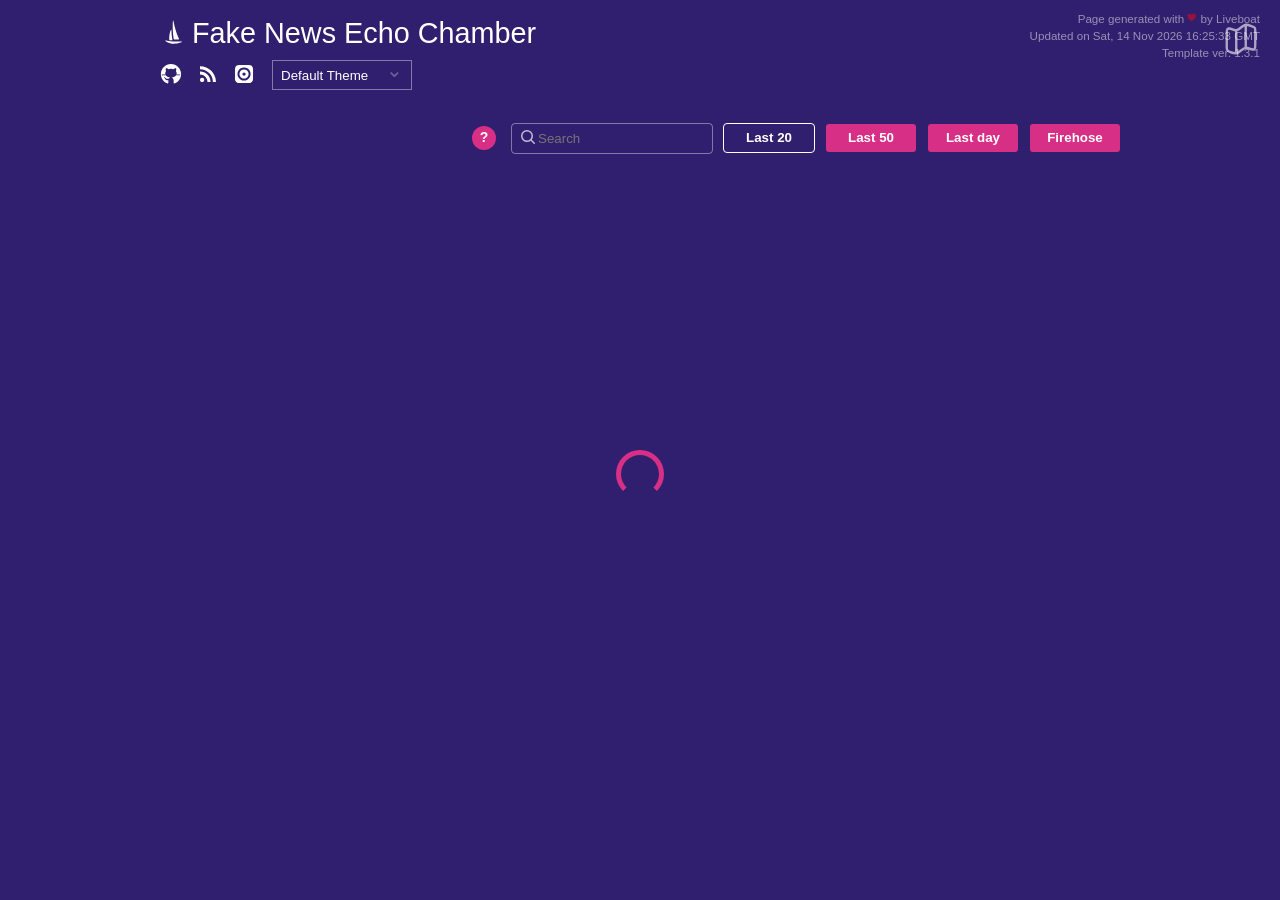
==== commit 202575ef: "Feed rebuild @ 1794673534" ====
--- a/docs/index.html
+++ b/docs/index.html
@@ -36,7 +36,7 @@
   </head>
   <body>
       <script>
-      window.buildTime = 1794030450;
+      window.buildTime = 1794673533;
       window.templateVer = "1.3.1";
       window.pageTitle = 'Fake News Echo Chamber';
       window.sitePath = '/';
@@ -48,7 +48,7 @@
                 title: "Josh Marshall – TPM – Talking Points Memo",
                 displayTitle: "Josh Marshall – TPM – Talking Points Memo",
                 feedLink: "https://talkingpointsmemo.com/",
-                itemCount: "35",
+                itemCount: "33",
                 isQuery: false,
                 tags: [
                     "news",
@@ -60,7 +60,7 @@
                 title: "Morning Memo",
                 displayTitle: "Morning Memo",
                 feedLink: "https://morningmemo.talkingpointsmemo.com/",
-                itemCount: "9",
+                itemCount: "6",
                 isQuery: false,
                 tags: [
                     "news",
@@ -84,7 +84,7 @@
                 title: "kottke.org",
                 displayTitle: "kottke.org",
                 feedLink: "https://kottke.org/",
-                itemCount: "66",
+                itemCount: "65",
                 isQuery: false,
                 tags: [
                     "entertaimment",
@@ -108,7 +108,7 @@
                 title: "Miss Cellania",
                 displayTitle: "Miss Cellania",
                 feedLink: "http://misscellania.blogspot.com/",
-                itemCount: "96",
+                itemCount: "93",
                 isQuery: false,
                 tags: [
                     "entertainment",
@@ -120,7 +120,7 @@
                 title: "TYWKIWDBI      (&quot;Tai-Wiki-Widbee&quot;)",
                 displayTitle: "TYWKIWDBI      (&quot;Tai-Wiki-Widbee&quot;)",
                 feedLink: "https://tywkiwdbi.blogspot.com/",
-                itemCount: "12",
+                itemCount: "10",
                 isQuery: false,
                 tags: [
                     "entertainment",
@@ -132,7 +132,7 @@
                 title: "Simon Willison&#x27;s Weblog",
                 displayTitle: "Simon Willison&#x27;s Weblog",
                 feedLink: "http://simonwillison.net/",
-                itemCount: "23",
+                itemCount: "21",
                 isQuery: false,
                 tags: [
                     "tech",
@@ -144,7 +144,7 @@
                 title: "Stuff That Interests Me",
                 displayTitle: "Stuff That Interests Me",
                 feedLink: "https://stuffthatinterestsme.net/",
-                itemCount: "6",
+                itemCount: "2",
                 isQuery: false,
                 tags: [
                     "entertainment",
@@ -156,7 +156,7 @@
                 title: "baty.net",
                 displayTitle: "baty.net",
                 feedLink: "https://baty.net/index.xml",
-                itemCount: "6",
+                itemCount: "5",
                 isQuery: false,
                 tags: [
                     "tech",
@@ -175,24 +175,12 @@
                     ]
             },
             {
-                id: "Pufd3b1W2k6vGPgeHKgjHgB7wmCV1W13erkVPoityGFqjJB21wtUawW3",
-                url: "https://bitchesgottaeat.substack.com/feed",
-                title: "bitches gotta eat!",
-                displayTitle: "bitches gotta eat!",
-                feedLink: "https://bitchesgottaeat.substack.com/",
-                itemCount: "1",
-                isQuery: false,
-                tags: [
-                    "entertainment",
-                    ]
-            },
-            {
                 id: "DVAkPJXe6RxZZAzEfDGQBqbgbW9nSimaAc1SXYP5xMvyzvPwtcMW2QvPD7pVm3cs9ZKf5nzhLGC5yd",
                 url: "https://rss-funnel.onrender.com/salon-amanda-marcotte.xml",
                 title: "Amanda Marcotte - Salon.com",
                 displayTitle: "Amanda Marcotte - Salon.com",
                 feedLink: "https://www.salon.com/writer/amanda_marcotte",
-                itemCount: "17",
+                itemCount: "5",
                 isQuery: false,
                 tags: [
                     "news",
@@ -204,7 +192,7 @@
                 title: "Drew Magary, Columnist - SFGATE",
                 displayTitle: "Drew Magary, Columnist - SFGATE",
                 feedLink: "https://www.sfgate.com/author/drew-magary/",
-                itemCount: "13",
+                itemCount: "4",
                 isQuery: false,
                 tags: [
                     "news",
@@ -228,22 +216,10 @@
                 title: "Defector",
                 displayTitle: "Defector",
                 feedLink: "https://defector.com/",
-                itemCount: "71",
-                isQuery: false,
-                tags: [
-                    "news",
-                    ]
-            },
-            {
-                id: "2bP4pJr4wVimfuVCYcDTuisE54rznANyY91RCqHas7Z",
-                url: "https://alexwlchan.net/atom.xml",
-                title: "alexwlchan",
-                displayTitle: "alexwlchan",
-                feedLink: "https://alexwlchan.net/",
-                itemCount: "2",
-                isQuery: false,
-                tags: [
-                    "tech",
+                itemCount: "65",
+                isQuery: false,
+                tags: [
+                    "news",
                     ]
             },
             {
@@ -264,7 +240,7 @@
                 title: "Flow State",
                 displayTitle: "Flow State",
                 feedLink: "https://www.flowstate.fm/",
-                itemCount: "8",
+                itemCount: "7",
                 isQuery: false,
                 tags: [
                     "entertainment",
@@ -283,15 +259,15 @@
                     ]
             },
             {
-                id: "F7pXcna7voXxYjhSd3KdaCHYMUSaKWTRyXsNv",
-                url: "https://pbfcomics.com/feed/",
-                title: "The Perry Bible Fellowship",
-                displayTitle: "The Perry Bible Fellowship",
-                feedLink: "https://pbfcomics.com/",
-                itemCount: "1",
-                isQuery: false,
-                tags: [
-                    "entertainment",
+                id: "2BCfkBRHmbhyeMo9r7JDcpARPC6LRiB1bYpKqLrvyi6kTSXtdYN24b",
+                url: "https://gomakethings.com/feed/index.xml",
+                title: "Go Make Things",
+                displayTitle: "Go Make Things",
+                feedLink: "https://gomakethings.com/articles",
+                itemCount: "1",
+                isQuery: false,
+                tags: [
+                    "tech",
                     ]
             },
             {
@@ -300,7 +276,7 @@
                 title: "Aboard Archive Feed",
                 displayTitle: "Aboard Archive Feed",
                 feedLink: "https://us14.campaign-archive.com/feed?u&#x3D;4ee2a9d2f52c73075917bfd81&amp;id&#x3D;4db8417328",
-                itemCount: "3",
+                itemCount: "2",
                 isQuery: false,
                 tags: [
                     "tech",
@@ -312,7 +288,7 @@
                 title: "Misc Newsletters",
                 displayTitle: "Misc Newsletters",
                 feedLink: "https://kill-the-newsletter.com/feeds/5mr68b7cb43ac2h04ai5.xml",
-                itemCount: "23",
+                itemCount: "19",
                 isQuery: false,
                 tags: [
                     "entertainment",
@@ -372,7 +348,7 @@
                 title: "404 Media",
                 displayTitle: "404 Media",
                 feedLink: "https://www.404media.co/",
-                itemCount: "28",
+                itemCount: "23",
                 isQuery: false,
                 tags: [
                     "tech",
@@ -384,7 +360,7 @@
                 title: "NextDraft: The Day&#x27;s Most Fascinating News",
                 displayTitle: "NextDraft: The Day&#x27;s Most Fascinating News",
                 feedLink: "https://nextdraft.com/",
-                itemCount: "8",
+                itemCount: "7",
                 isQuery: false,
                 tags: [
                     "news",
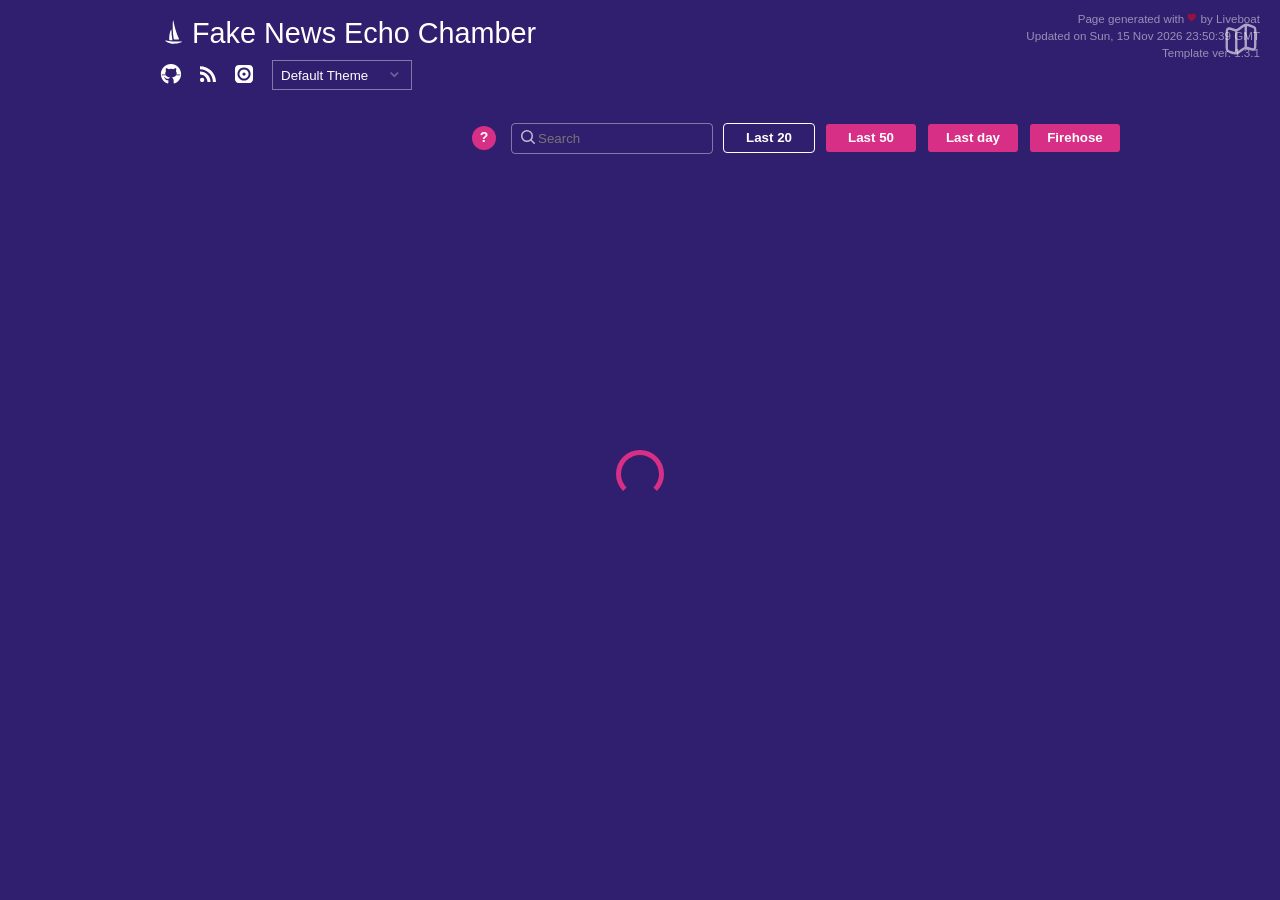
==== commit 348e1bc0: "Feed rebuild @ 1794786640" ====
--- a/docs/index.html
+++ b/docs/index.html
@@ -36,7 +36,7 @@
   </head>
   <body>
       <script>
-      window.buildTime = 1794673533;
+      window.buildTime = 1794786639;
       window.templateVer = "1.3.1";
       window.pageTitle = 'Fake News Echo Chamber';
       window.sitePath = '/';
@@ -48,7 +48,7 @@
                 title: "Josh Marshall – TPM – Talking Points Memo",
                 displayTitle: "Josh Marshall – TPM – Talking Points Memo",
                 feedLink: "https://talkingpointsmemo.com/",
-                itemCount: "33",
+                itemCount: "28",
                 isQuery: false,
                 tags: [
                     "news",
@@ -60,7 +60,7 @@
                 title: "Morning Memo",
                 displayTitle: "Morning Memo",
                 feedLink: "https://morningmemo.talkingpointsmemo.com/",
-                itemCount: "6",
+                itemCount: "5",
                 isQuery: false,
                 tags: [
                     "news",
@@ -84,7 +84,7 @@
                 title: "kottke.org",
                 displayTitle: "kottke.org",
                 feedLink: "https://kottke.org/",
-                itemCount: "65",
+                itemCount: "56",
                 isQuery: false,
                 tags: [
                     "entertaimment",
@@ -108,7 +108,7 @@
                 title: "Miss Cellania",
                 displayTitle: "Miss Cellania",
                 feedLink: "http://misscellania.blogspot.com/",
-                itemCount: "93",
+                itemCount: "90",
                 isQuery: false,
                 tags: [
                     "entertainment",
@@ -132,7 +132,7 @@
                 title: "Simon Willison&#x27;s Weblog",
                 displayTitle: "Simon Willison&#x27;s Weblog",
                 feedLink: "http://simonwillison.net/",
-                itemCount: "21",
+                itemCount: "22",
                 isQuery: false,
                 tags: [
                     "tech",
@@ -156,7 +156,7 @@
                 title: "baty.net",
                 displayTitle: "baty.net",
                 feedLink: "https://baty.net/index.xml",
-                itemCount: "5",
+                itemCount: "4",
                 isQuery: false,
                 tags: [
                     "tech",
@@ -192,7 +192,7 @@
                 title: "Drew Magary, Columnist - SFGATE",
                 displayTitle: "Drew Magary, Columnist - SFGATE",
                 feedLink: "https://www.sfgate.com/author/drew-magary/",
-                itemCount: "4",
+                itemCount: "3",
                 isQuery: false,
                 tags: [
                     "news",
@@ -204,7 +204,7 @@
                 title: "News-Politics - Esquire",
                 displayTitle: "News-Politics - Esquire",
                 feedLink: "https://www.esquire.com/news-politics/",
-                itemCount: "23",
+                itemCount: "16",
                 isQuery: false,
                 tags: [
                     "news",
@@ -216,7 +216,7 @@
                 title: "Defector",
                 displayTitle: "Defector",
                 feedLink: "https://defector.com/",
-                itemCount: "65",
+                itemCount: "51",
                 isQuery: false,
                 tags: [
                     "news",
@@ -240,7 +240,7 @@
                 title: "Flow State",
                 displayTitle: "Flow State",
                 feedLink: "https://www.flowstate.fm/",
-                itemCount: "7",
+                itemCount: "6",
                 isQuery: false,
                 tags: [
                     "entertainment",
@@ -252,7 +252,7 @@
                 title: "FoxTrot Comics by Bill Amend",
                 displayTitle: "FoxTrot Comics by Bill Amend",
                 feedLink: "https://foxtrot.com/",
-                itemCount: "1",
+                itemCount: "2",
                 isQuery: false,
                 tags: [
                     "entertainment",
@@ -276,7 +276,7 @@
                 title: "Aboard Archive Feed",
                 displayTitle: "Aboard Archive Feed",
                 feedLink: "https://us14.campaign-archive.com/feed?u&#x3D;4ee2a9d2f52c73075917bfd81&amp;id&#x3D;4db8417328",
-                itemCount: "2",
+                itemCount: "1",
                 isQuery: false,
                 tags: [
                     "tech",
@@ -288,7 +288,7 @@
                 title: "Misc Newsletters",
                 displayTitle: "Misc Newsletters",
                 feedLink: "https://kill-the-newsletter.com/feeds/5mr68b7cb43ac2h04ai5.xml",
-                itemCount: "19",
+                itemCount: "16",
                 isQuery: false,
                 tags: [
                     "entertainment",
@@ -312,7 +312,7 @@
                 title: "Current Events",
                 displayTitle: "Current Events",
                 feedLink: "https://kill-the-newsletter.com/feeds/jnggh1214ov2zpew9383.xml",
-                itemCount: "47",
+                itemCount: "39",
                 isQuery: false,
                 tags: [
                     "news",
@@ -348,7 +348,7 @@
                 title: "404 Media",
                 displayTitle: "404 Media",
                 feedLink: "https://www.404media.co/",
-                itemCount: "23",
+                itemCount: "16",
                 isQuery: false,
                 tags: [
                     "tech",
@@ -360,7 +360,7 @@
                 title: "NextDraft: The Day&#x27;s Most Fascinating News",
                 displayTitle: "NextDraft: The Day&#x27;s Most Fascinating News",
                 feedLink: "https://nextdraft.com/",
-                itemCount: "7",
+                itemCount: "6",
                 isQuery: false,
                 tags: [
                     "news",
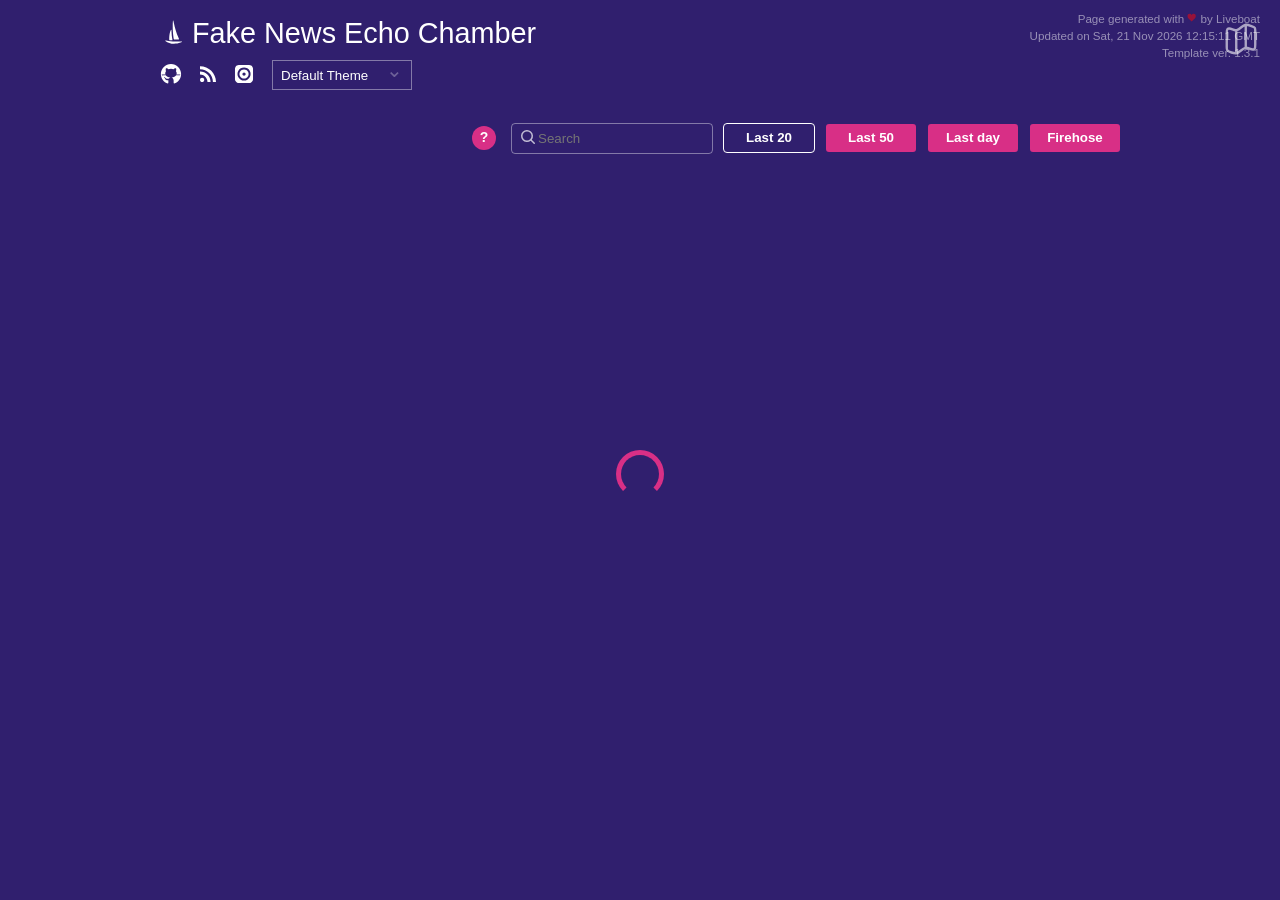
==== commit b4028520: "Feed rebuild @ 1795263312" ====
--- a/docs/index.html
+++ b/docs/index.html
@@ -36,7 +36,7 @@
   </head>
   <body>
       <script>
-      window.buildTime = 1794786639;
+      window.buildTime = 1795263311;
       window.templateVer = "1.3.1";
       window.pageTitle = 'Fake News Echo Chamber';
       window.sitePath = '/';
@@ -48,7 +48,7 @@
                 title: "Josh Marshall – TPM – Talking Points Memo",
                 displayTitle: "Josh Marshall – TPM – Talking Points Memo",
                 feedLink: "https://talkingpointsmemo.com/",
-                itemCount: "28",
+                itemCount: "20",
                 isQuery: false,
                 tags: [
                     "news",
@@ -57,10 +57,10 @@
             {
                 id: "CQdwDW6BZfWXV1PYCgyk5hPArBacV835af3onHcjUx9wmyzMRfAeEpcPYspGoH5",
                 url: "https://morningmemo.talkingpointsmemo.com/feed",
-                title: "Morning Memo",
-                displayTitle: "Morning Memo",
+                title: "Unsanctioned (Formerly Morning Memo)",
+                displayTitle: "Unsanctioned (Formerly Morning Memo)",
                 feedLink: "https://morningmemo.talkingpointsmemo.com/",
-                itemCount: "5",
+                itemCount: "7",
                 isQuery: false,
                 tags: [
                     "news",
@@ -84,7 +84,7 @@
                 title: "kottke.org",
                 displayTitle: "kottke.org",
                 feedLink: "https://kottke.org/",
-                itemCount: "56",
+                itemCount: "75",
                 isQuery: false,
                 tags: [
                     "entertaimment",
@@ -108,7 +108,7 @@
                 title: "Miss Cellania",
                 displayTitle: "Miss Cellania",
                 feedLink: "http://misscellania.blogspot.com/",
-                itemCount: "90",
+                itemCount: "94",
                 isQuery: false,
                 tags: [
                     "entertainment",
@@ -120,7 +120,7 @@
                 title: "TYWKIWDBI      (&quot;Tai-Wiki-Widbee&quot;)",
                 displayTitle: "TYWKIWDBI      (&quot;Tai-Wiki-Widbee&quot;)",
                 feedLink: "https://tywkiwdbi.blogspot.com/",
-                itemCount: "10",
+                itemCount: "7",
                 isQuery: false,
                 tags: [
                     "entertainment",
@@ -132,7 +132,7 @@
                 title: "Simon Willison&#x27;s Weblog",
                 displayTitle: "Simon Willison&#x27;s Weblog",
                 feedLink: "http://simonwillison.net/",
-                itemCount: "22",
+                itemCount: "28",
                 isQuery: false,
                 tags: [
                     "tech",
@@ -144,7 +144,7 @@
                 title: "Stuff That Interests Me",
                 displayTitle: "Stuff That Interests Me",
                 feedLink: "https://stuffthatinterestsme.net/",
-                itemCount: "2",
+                itemCount: "1",
                 isQuery: false,
                 tags: [
                     "entertainment",
@@ -156,7 +156,7 @@
                 title: "baty.net",
                 displayTitle: "baty.net",
                 feedLink: "https://baty.net/index.xml",
-                itemCount: "4",
+                itemCount: "12",
                 isQuery: false,
                 tags: [
                     "tech",
@@ -168,6 +168,18 @@
                 title: "Time Is Illmatic",
                 displayTitle: "Time Is Illmatic",
                 feedLink: "https://timeisillmatic.me/",
+                itemCount: "1",
+                isQuery: false,
+                tags: [
+                    "entertainment",
+                    ]
+            },
+            {
+                id: "Pufd3b1W2k6vGPgeHKgjHgB7wmCV1W13erkVPoityGFqjJB21wtUawW3",
+                url: "https://bitchesgottaeat.substack.com/feed",
+                title: "bitches gotta eat!",
+                displayTitle: "bitches gotta eat!",
+                feedLink: "https://bitchesgottaeat.substack.com/",
                 itemCount: "1",
                 isQuery: false,
                 tags: [
@@ -192,7 +204,7 @@
                 title: "Drew Magary, Columnist - SFGATE",
                 displayTitle: "Drew Magary, Columnist - SFGATE",
                 feedLink: "https://www.sfgate.com/author/drew-magary/",
-                itemCount: "3",
+                itemCount: "2",
                 isQuery: false,
                 tags: [
                     "news",
@@ -204,7 +216,7 @@
                 title: "News-Politics - Esquire",
                 displayTitle: "News-Politics - Esquire",
                 feedLink: "https://www.esquire.com/news-politics/",
-                itemCount: "16",
+                itemCount: "23",
                 isQuery: false,
                 tags: [
                     "news",
@@ -216,22 +228,22 @@
                 title: "Defector",
                 displayTitle: "Defector",
                 feedLink: "https://defector.com/",
-                itemCount: "51",
-                isQuery: false,
-                tags: [
-                    "news",
-                    ]
-            },
-            {
-                id: "o1AJ9qDyyJNbCKHJCQU2z92PpwL3T5GaL9ip4yR9awYRweYKD",
-                url: "https://www.graveinjustice.news/feed",
-                title: "Grave Injustice",
-                displayTitle: "Grave Injustice",
-                feedLink: "https://www.graveinjustice.news/",
-                itemCount: "1",
-                isQuery: false,
-                tags: [
-                    "news",
+                itemCount: "70",
+                isQuery: false,
+                tags: [
+                    "news",
+                    ]
+            },
+            {
+                id: "2bP4pJr4wVimfuVCYcDTuisE54rznANyY91RCqHas7Z",
+                url: "https://alexwlchan.net/atom.xml",
+                title: "alexwlchan",
+                displayTitle: "alexwlchan",
+                feedLink: "https://alexwlchan.net/",
+                itemCount: "1",
+                isQuery: false,
+                tags: [
+                    "tech",
                     ]
             },
             {
@@ -240,7 +252,7 @@
                 title: "Flow State",
                 displayTitle: "Flow State",
                 feedLink: "https://www.flowstate.fm/",
-                itemCount: "6",
+                itemCount: "7",
                 isQuery: false,
                 tags: [
                     "entertainment",
@@ -252,7 +264,7 @@
                 title: "FoxTrot Comics by Bill Amend",
                 displayTitle: "FoxTrot Comics by Bill Amend",
                 feedLink: "https://foxtrot.com/",
-                itemCount: "2",
+                itemCount: "1",
                 isQuery: false,
                 tags: [
                     "entertainment",
@@ -264,7 +276,7 @@
                 title: "Go Make Things",
                 displayTitle: "Go Make Things",
                 feedLink: "https://gomakethings.com/articles",
-                itemCount: "1",
+                itemCount: "5",
                 isQuery: false,
                 tags: [
                     "tech",
@@ -276,7 +288,7 @@
                 title: "Aboard Archive Feed",
                 displayTitle: "Aboard Archive Feed",
                 feedLink: "https://us14.campaign-archive.com/feed?u&#x3D;4ee2a9d2f52c73075917bfd81&amp;id&#x3D;4db8417328",
-                itemCount: "1",
+                itemCount: "2",
                 isQuery: false,
                 tags: [
                     "tech",
@@ -288,7 +300,7 @@
                 title: "Misc Newsletters",
                 displayTitle: "Misc Newsletters",
                 feedLink: "https://kill-the-newsletter.com/feeds/5mr68b7cb43ac2h04ai5.xml",
-                itemCount: "16",
+                itemCount: "18",
                 isQuery: false,
                 tags: [
                     "entertainment",
@@ -312,7 +324,7 @@
                 title: "Current Events",
                 displayTitle: "Current Events",
                 feedLink: "https://kill-the-newsletter.com/feeds/jnggh1214ov2zpew9383.xml",
-                itemCount: "39",
+                itemCount: "40",
                 isQuery: false,
                 tags: [
                     "news",
@@ -348,7 +360,7 @@
                 title: "404 Media",
                 displayTitle: "404 Media",
                 feedLink: "https://www.404media.co/",
-                itemCount: "16",
+                itemCount: "27",
                 isQuery: false,
                 tags: [
                     "tech",
@@ -360,7 +372,19 @@
                 title: "NextDraft: The Day&#x27;s Most Fascinating News",
                 displayTitle: "NextDraft: The Day&#x27;s Most Fascinating News",
                 feedLink: "https://nextdraft.com/",
-                itemCount: "6",
+                itemCount: "7",
+                isQuery: false,
+                tags: [
+                    "news",
+                    ]
+            },
+            {
+                id: "Y2iXpRRkNSnqF89wh2fRnDG6nbkRtWYFKJKWxyENv47R4",
+                url: "https://crustnews.com/tag/ice/rss",
+                title: "ICE - Crust News",
+                displayTitle: "ICE - Crust News",
+                feedLink: "https://crustnews.com/",
+                itemCount: "3",
                 isQuery: false,
                 tags: [
                     "news",
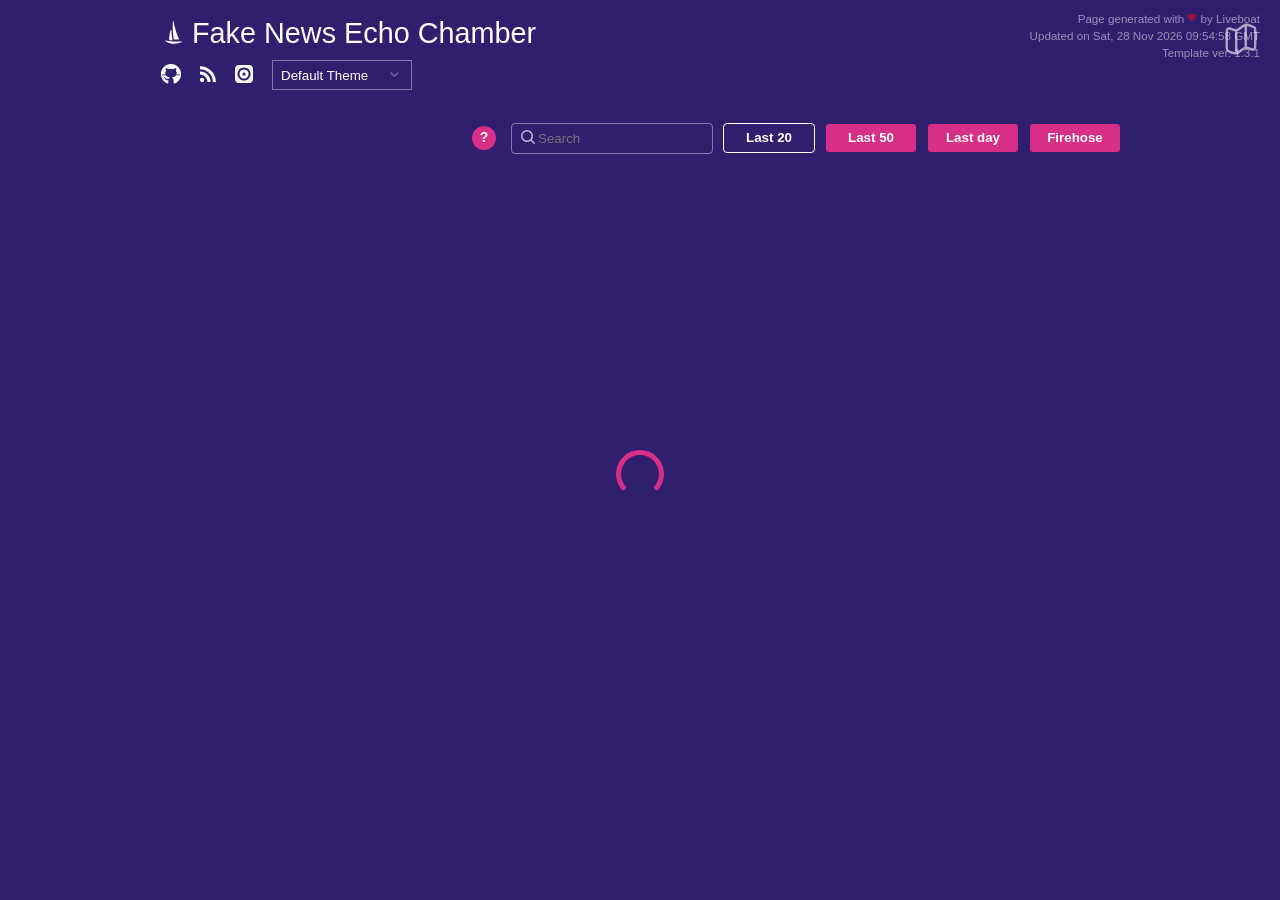
==== commit b8b72c84: "Feed rebuild @ 1795859698" ====
--- a/docs/index.html
+++ b/docs/index.html
@@ -36,7 +36,7 @@
   </head>
   <body>
       <script>
-      window.buildTime = 1795263311;
+      window.buildTime = 1795859698;
       window.templateVer = "1.3.1";
       window.pageTitle = 'Fake News Echo Chamber';
       window.sitePath = '/';
@@ -48,7 +48,7 @@
                 title: "Josh Marshall – TPM – Talking Points Memo",
                 displayTitle: "Josh Marshall – TPM – Talking Points Memo",
                 feedLink: "https://talkingpointsmemo.com/",
-                itemCount: "20",
+                itemCount: "7",
                 isQuery: false,
                 tags: [
                     "news",
@@ -60,7 +60,7 @@
                 title: "Unsanctioned (Formerly Morning Memo)",
                 displayTitle: "Unsanctioned (Formerly Morning Memo)",
                 feedLink: "https://morningmemo.talkingpointsmemo.com/",
-                itemCount: "7",
+                itemCount: "6",
                 isQuery: false,
                 tags: [
                     "news",
@@ -84,7 +84,7 @@
                 title: "kottke.org",
                 displayTitle: "kottke.org",
                 feedLink: "https://kottke.org/",
-                itemCount: "75",
+                itemCount: "45",
                 isQuery: false,
                 tags: [
                     "entertaimment",
@@ -120,7 +120,7 @@
                 title: "TYWKIWDBI      (&quot;Tai-Wiki-Widbee&quot;)",
                 displayTitle: "TYWKIWDBI      (&quot;Tai-Wiki-Widbee&quot;)",
                 feedLink: "https://tywkiwdbi.blogspot.com/",
-                itemCount: "7",
+                itemCount: "9",
                 isQuery: false,
                 tags: [
                     "entertainment",
@@ -132,22 +132,10 @@
                 title: "Simon Willison&#x27;s Weblog",
                 displayTitle: "Simon Willison&#x27;s Weblog",
                 feedLink: "http://simonwillison.net/",
-                itemCount: "28",
-                isQuery: false,
-                tags: [
-                    "tech",
-                    ]
-            },
-            {
-                id: "GTCx6Xsvc3wZd6xT2UqAcgkW7XmCBUirpBAobpPMfLUPkFm4mHiN",
-                url: "https://stuffthatinterestsme.net/feed/",
-                title: "Stuff That Interests Me",
-                displayTitle: "Stuff That Interests Me",
-                feedLink: "https://stuffthatinterestsme.net/",
-                itemCount: "1",
-                isQuery: false,
-                tags: [
-                    "entertainment",
+                itemCount: "26",
+                isQuery: false,
+                tags: [
+                    "tech",
                     ]
             },
             {
@@ -156,7 +144,7 @@
                 title: "baty.net",
                 displayTitle: "baty.net",
                 feedLink: "https://baty.net/index.xml",
-                itemCount: "12",
+                itemCount: "13",
                 isQuery: false,
                 tags: [
                     "tech",
@@ -204,7 +192,7 @@
                 title: "Drew Magary, Columnist - SFGATE",
                 displayTitle: "Drew Magary, Columnist - SFGATE",
                 feedLink: "https://www.sfgate.com/author/drew-magary/",
-                itemCount: "2",
+                itemCount: "4",
                 isQuery: false,
                 tags: [
                     "news",
@@ -216,7 +204,7 @@
                 title: "News-Politics - Esquire",
                 displayTitle: "News-Politics - Esquire",
                 feedLink: "https://www.esquire.com/news-politics/",
-                itemCount: "23",
+                itemCount: "19",
                 isQuery: false,
                 tags: [
                     "news",
@@ -228,7 +216,7 @@
                 title: "Defector",
                 displayTitle: "Defector",
                 feedLink: "https://defector.com/",
-                itemCount: "70",
+                itemCount: "60",
                 isQuery: false,
                 tags: [
                     "news",
@@ -247,12 +235,24 @@
                     ]
             },
             {
+                id: "o1AJ9qDyyJNbCKHJCQU2z92PpwL3T5GaL9ip4yR9awYRweYKD",
+                url: "https://www.graveinjustice.news/feed",
+                title: "Grave Injustice",
+                displayTitle: "Grave Injustice",
+                feedLink: "https://www.graveinjustice.news/",
+                itemCount: "1",
+                isQuery: false,
+                tags: [
+                    "news",
+                    ]
+            },
+            {
                 id: "5k2tWE6P7gjuNLW7xRBiYAXaJsdW7QyK2kVVwvcK",
                 url: "https://www.flowstate.fm/feed",
                 title: "Flow State",
                 displayTitle: "Flow State",
                 feedLink: "https://www.flowstate.fm/",
-                itemCount: "7",
+                itemCount: "4",
                 isQuery: false,
                 tags: [
                     "entertainment",
@@ -276,7 +276,7 @@
                 title: "Go Make Things",
                 displayTitle: "Go Make Things",
                 feedLink: "https://gomakethings.com/articles",
-                itemCount: "5",
+                itemCount: "3",
                 isQuery: false,
                 tags: [
                     "tech",
@@ -288,7 +288,7 @@
                 title: "Aboard Archive Feed",
                 displayTitle: "Aboard Archive Feed",
                 feedLink: "https://us14.campaign-archive.com/feed?u&#x3D;4ee2a9d2f52c73075917bfd81&amp;id&#x3D;4db8417328",
-                itemCount: "2",
+                itemCount: "1",
                 isQuery: false,
                 tags: [
                     "tech",
@@ -300,7 +300,7 @@
                 title: "Misc Newsletters",
                 displayTitle: "Misc Newsletters",
                 feedLink: "https://kill-the-newsletter.com/feeds/5mr68b7cb43ac2h04ai5.xml",
-                itemCount: "18",
+                itemCount: "22",
                 isQuery: false,
                 tags: [
                     "entertainment",
@@ -360,7 +360,7 @@
                 title: "404 Media",
                 displayTitle: "404 Media",
                 feedLink: "https://www.404media.co/",
-                itemCount: "27",
+                itemCount: "24",
                 isQuery: false,
                 tags: [
                     "tech",
@@ -372,7 +372,7 @@
                 title: "NextDraft: The Day&#x27;s Most Fascinating News",
                 displayTitle: "NextDraft: The Day&#x27;s Most Fascinating News",
                 feedLink: "https://nextdraft.com/",
-                itemCount: "7",
+                itemCount: "4",
                 isQuery: false,
                 tags: [
                     "news",
